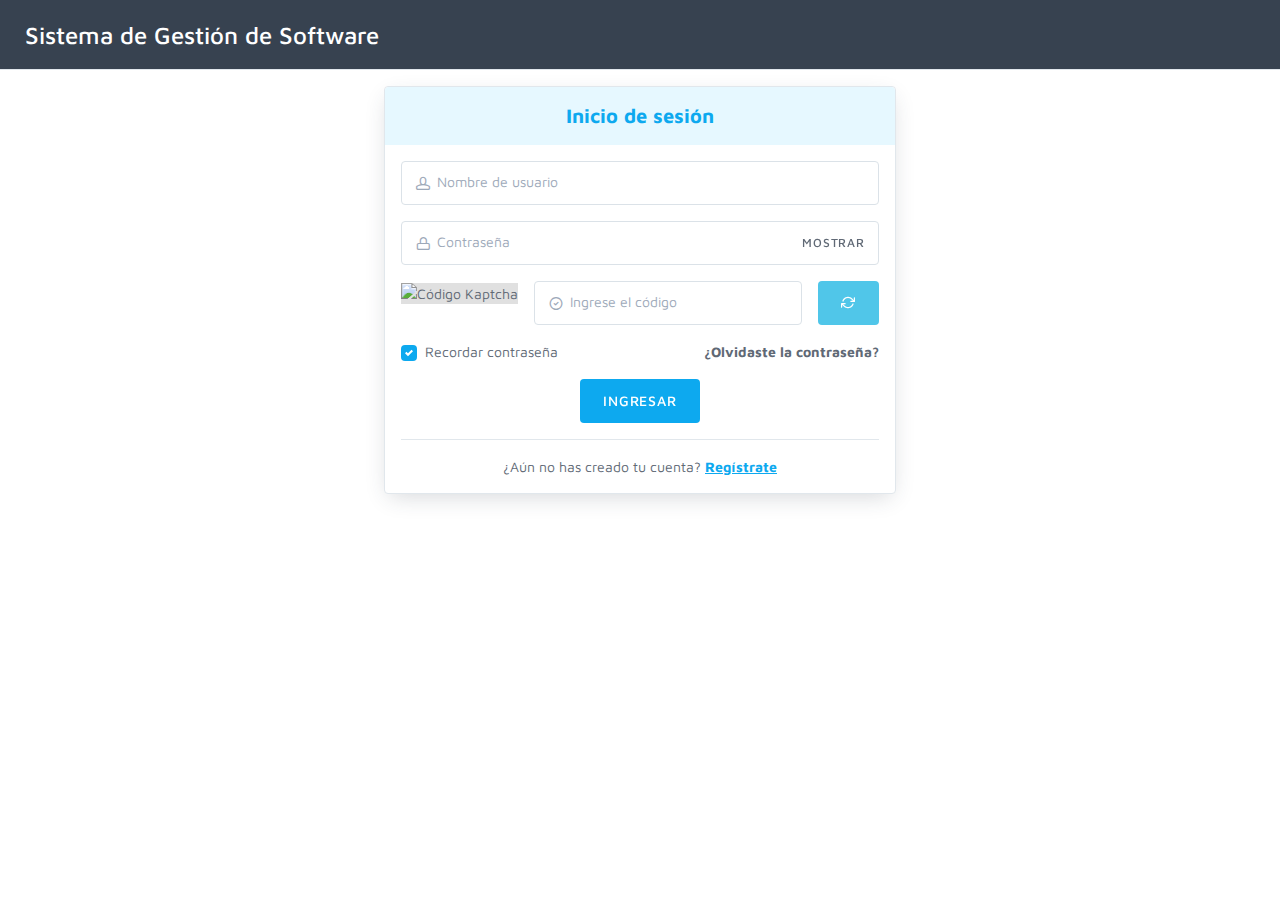
==== view/index.html @ 10e1014b "Vistas de solicitudes y mantenimiento de cursos" ====
<!DOCTYPE html>
<html lang="es">
  <head>
    <meta http-equiv="Content-Type" content="text/html; charset=UTF-8">
    <title>Repositorio de Versiones de Aplicaciones Móviles | Inicio de sesi&oacute;n</title>
    <!-- Meta tag para moviles -->
    <meta name="viewport" content="width=device-width, initial-scale=1.0, maximum-scale=1.0, user-scalable=no">
    <!-- Estilos CSS -->
    <link rel="stylesheet" href="css/vendor.min.css">
    <link id="mainStyles" rel="stylesheet" href="css/styles.min.css">
  </head>
  <body class="login-body">
    <!--        -->
    <!-- Header -->
    <!--        -->
    <header class="navbar navbar-sticky bg-dark">
      <div class="site-branding">
        <div class="inner">
          <h3 class="site-logo text-white"><span class="d-sm-inline d-none">Sistema de </span>Gestión de Software</h3>
        </div>
      </div>
    </header>
    <!--           -->
    <!-- Contenido -->
    <!--           -->
    <div class="container">
      <!-- Formulario de inicio de sesion -->
      <form class="login-box box-shadow" method="post">
        <h4 class="login-title">Inicio de sesión</h4>
        <!-- E-mail y contraseña -->
        <div class="form-group input-group">
          <input type="text" id="login-username" name="login-username" class="form-control" placeholder="Nombre de usuario" required>
          <span class="input-group-addon"><i class="icon-head"></i></span>
        </div>
        <div class="form-group input-group">
          <input type="password" id="login-password" name="login-password" class="form-control" placeholder="Contraseña" required>
          <span class="input-group-addon"><i class="icon-lock"></i></span>
          <div class="input-group-btn"><a class="btn btn-sm mt-1" id="show-password">Mostrar</a></div>
        </div>
        <!-- Kaptcha -->
        <div class="row">
          <div class="col-sm-auto mb-sm-0 mb-2 text-center">
            <img src="http://demos.qtcteam.com/gestionarbitraje/kaptcha.jpg" class="kaptcha" alt="Código Kaptcha">
          </div>
          <div class="col">
            <div class="form-group input-group">
              <input class="form-control" type="text" name="login-kaptcha" placeholder="Ingrese el código" required>
              <span class="input-group-addon"><i class="icon-circle-check"></i></span>
            </div>
          </div>
          <div class="col-auto text-right">
            <button type="button" class="btn btn-info ml-0" data-toggle="tooltip" data-placement="top" data-original-title="Recargar la imagen"><i class="icon-repeat mb-1"></i></button>
          </div>
        </div>
        <!-- Ingresar y otras opciones -->
        <div class="row mb-2">
          <div class="col-6">
            <div class="custom-control custom-checkbox">
              <input class="custom-control-input" type="checkbox" id="recuerdame" name="recuerdame" checked>
              <label class="custom-control-label" for="recuerdame">Recordar contrase&ntilde;a</label>
            </div>
          </div>
          <div class="col-6 text-right">
            <a class="navi-link text-bold" href="password.html">¿Olvidaste la contraseña?</a>
          </div>
        </div>
        <div class="text-center">
          <button class="btn btn-primary" type="submit" id="login-submit">Ingresar</button>
        </div>
        <!-- Registro -->
        <hr class="mt-3">
        <div class="text-center mt-3">
          ¿Aún no has creado tu cuenta? <a href="registro.html"><strong>Regístrate</strong></a>
        </div>
      </form>
    </div>
    <!-- Boton para volver arriba -->
    <a class="scroll-to-top-btn" href="#">
      <i class="icon-arrow-up"></i>
    </a>
    <!-- Librerias, plugins y scripts propios de la pagina -->
    <script type="text/javascript" src="js/third-party/vendor.min.js"></script>
    <script type="text/javascript" src="js/login.js"></script>
  </body>
</html>
---- view/css/styles.min.css ----
/*
 * Unishop | Universal E-Commerce Template
 * Copyright 2018 rokaux
 *
 * Modificaciones a la plantilla:
 * - quitada la regla responsive @media para .toolbar-dropdown
 * - disminuido el tamaño del navbar de 84 a 70px
 * - cambiado el tamaño del logotipo (.site-logo) a width:auto;margin:0
 * - tooltip ahora se ve encima de los modales
 * - cambiado el tamaño del offcanvas-wrapper a 100vh - 70px (tamaño ventana - tamaño navbar)
 * - cambiado redondeo por defecto de botones, inputs, y .login-box a 4px
 * - disminuidos los márgenes del boton (solo hay margin-right y es 4px ahora)
 * - .container y .container-fluid tienen ahora un padding de 1rem (16px) por defecto
 *
 * Agregados a la plantilla:
 * - nuevos botones (.btn-dark, .btn-outline-dark)
 * - selects con "opción placeholder" (disabled selected)
 * - quitado spinner en inputs tipo número y fecha/hora
 * - inputs a la derecha con placeholders a la izquierda
 * - elementos varios para el inicio de sesión
 * - los iconos en navi-links y custom-file se verán junto con el texto (vertical-align:text-top)
 * - items de tablas centradas verticalmente y con padding responsive
 * - paddings bajados para labels de formularios
 */
@import url("https://fonts.googleapis.com/css?family=Maven+Pro:400,500,700,900");.sub-menu,.toolbar-dropdown{display:none;position:absolute;top:100%;left:0;width:200px;margin-top:-7px !important;padding:10px 0 !important;border:1px solid #e1e7ec;border-radius:5px;background-color:#fff;line-height:1.5;box-shadow:0 7px 22px -5px rgba(47,56,68,0.2)}.sub-menu>li,.toolbar-dropdown>li{display:block;position:relative}.sub-menu>li>a,.toolbar-dropdown>li>a{display:block;padding:5px 20px !important;transition:color .3s;color:#606975;font-size:14px;font-weight:500;text-align:left;text-decoration:none}.sub-menu>li>a>i,.toolbar-dropdown>li>a>i{display:inline-block;margin-top:-2px;margin-right:6px;font-size:.9em;vertical-align:middle}.sub-menu>li.sub-menu-user,.toolbar-dropdown>li.sub-menu-user{display:table;width:100%;padding:4px 17px 6px}.sub-menu>li.sub-menu-user .user-ava,.toolbar-dropdown>li.sub-menu-user .user-ava,.sub-menu>li.sub-menu-user .user-info,.toolbar-dropdown>li.sub-menu-user .user-info{display:table-cell;vertical-align:middle}.sub-menu>li.sub-menu-user .user-ava,.toolbar-dropdown>li.sub-menu-user .user-ava{width:44px}.sub-menu>li.sub-menu-user .user-ava>img,.toolbar-dropdown>li.sub-menu-user .user-ava>img{display:block;width:44px;padding:3px;border:1px solid #e1e7ec;border-radius:50%}.sub-menu>li.sub-menu-user .user-info,.toolbar-dropdown>li.sub-menu-user .user-info{padding-left:8px}.sub-menu>li.sub-menu-user .user-info>.user-name,.toolbar-dropdown>li.sub-menu-user .user-info>.user-name{margin-bottom:2px;font-size:14px}.sub-menu>li.sub-menu-user .user-info>span,.toolbar-dropdown>li.sub-menu-user .user-info>span{display:block}.sub-menu>li.sub-menu-separator,.toolbar-dropdown>li.sub-menu-separator{margin-top:5px;margin-bottom:3px;border-top:1px solid #e1e7ec}.sub-menu>li:hover>a,.toolbar-dropdown>li:hover>a{color:#0da9ef}.sub-menu>li.active>a,.toolbar-dropdown>li.active>a{color:#0da9ef}.sub-menu>li.has-children>a,.toolbar-dropdown>li.has-children>a{padding-right:35px !important}.sub-menu>li.has-children>a::after,.toolbar-dropdown>li.has-children>a::after{display:block;position:absolute;top:50%;right:18px;width:0;height:0;margin-top:-4px;border-top:.3em solid transparent;border-bottom:.3em solid transparent;border-left:.32em solid;content:''}.sub-menu>li>.sub-menu,.toolbar-dropdown>li>.sub-menu{top:-4px;left:100%;margin-left:-5px}.mega-menu{display:none;position:absolute;top:100%;left:0;width:100%;margin-top:-1px !important;border:1px solid #e1e7ec;background-color:#fff;box-shadow:0 7px 22px -5px rgba(47,56,68,0.2);table-layout:fixed}.mega-menu>li{display:table-cell !important;position:relative;padding:25px !important;border-left:1px solid #e1e7ec;vertical-align:top}.mega-menu>li .mega-menu-title{display:block;margin-bottom:16px;padding-bottom:10px;border-bottom:1px solid #e1e7ec;color:#9da9b9;font-weight:500;text-transform:uppercase;text-align:left}.mega-menu>li:first-child{border-left:0}.mega-menu .sub-menu{display:block !important;position:relative;width:100%;padding:0 !important;border:0;border-radius:0;background-color:transparent;box-shadow:none}.mega-menu .sub-menu>li>a{padding:5px 0 !important}.offcanvas-menu{position:relative;width:100%;overflow:hidden}.offcanvas-menu ul{margin:0;padding:0;list-style:none}.offcanvas-menu ul.menu{position:relative;-webkit-transform:translate3d(0, 0, 0);transform:translate3d(0, 0, 0);transition:all 0.4s cubic-bezier(0.86, 0, 0.07, 1)}.offcanvas-menu ul.menu.off-view{-webkit-transform:translate3d(-100%, 0, 0);transform:translate3d(-100%, 0, 0)}.offcanvas-menu ul.menu.in-view{-webkit-transform:translate3d(0, 0, 0);transform:translate3d(0, 0, 0)}.offcanvas-menu ul li{display:block}.offcanvas-menu ul li a{display:block;padding:15px 20px;transition:color .3s;border-bottom:1px solid rgba(255,255,255,0.12);color:#fff;font-size:14px;font-weight:500;letter-spacing:.05em;text-transform:uppercase;text-decoration:none}.offcanvas-menu ul li a:hover{color:#0da9ef}.offcanvas-menu ul li.back-btn>a{background-color:#313b47;color:#fff}.offcanvas-menu ul li.back-btn>a::before{display:inline-block;width:0;height:0;margin-right:8px;border-top:.32em solid transparent;border-right:.37em solid;border-bottom:.32em solid transparent;content:'';opacity:.75}.offcanvas-menu ul li.active>a{color:#0da9ef}.offcanvas-menu ul li.has-children>span{display:block;position:relative;width:100%}.offcanvas-menu ul li.has-children>span>a{padding-right:65px}.offcanvas-menu ul li.has-children.active>span>a{color:#0da9ef}.offcanvas-menu ul li.has-children .sub-menu-toggle{display:block;position:absolute;top:0;right:0;width:60px;height:100%;height:calc(100% - 1px);transition:background-color .3s;border-left:1px solid rgba(255,255,255,0.12);color:rgba(255,255,255,0.75);cursor:pointer;z-index:1}.offcanvas-menu ul li.has-children .sub-menu-toggle::before{display:block;position:absolute;top:50%;right:25px;width:0;height:0;margin-top:-5px;border-top:.35em solid transparent;border-bottom:.35em solid transparent;border-left:.4em solid;content:''}.offcanvas-menu ul li.has-children .sub-menu-toggle:hover{background-color:rgba(255,255,255,0.1)}.offcanvas-menu ul li.has-children>.offcanvas-submenu{position:absolute;top:0;right:-100%;width:100%;height:auto;-webkit-transform:translate3d(100%, 0, 0);transform:translate3d(100%, 0, 0);transition:all 0.4s cubic-bezier(0.86, 0, 0.07, 1)}.offcanvas-menu ul li.has-children>.offcanvas-submenu.in-view{-webkit-transform:translate3d(0, 0, 0);transform:translate3d(0, 0, 0)}.offcanvas-menu ul li.has-children>.offcanvas-submenu.off-view{-webkit-transform:translate3d(-100%, 0, 0);transform:translate3d(-100%, 0, 0)}@-webkit-keyframes submenu-show{from{-webkit-transform:scale(0.85);transform:scale(0.85);opacity:0}to{-webkit-transform:scale(1);transform:scale(1);opacity:1}}@keyframes submenu-show{from{-webkit-transform:scale(0.85);transform:scale(0.85);opacity:0}to{-webkit-transform:scale(1);transform:scale(1);opacity:1}}@-webkit-keyframes megamenu-show{from{-webkit-transform:translate3d(0, -9px, 0);transform:translate3d(0, -9px, 0);opacity:0}to{-webkit-transform:translate3d(0, 0, 0);transform:translate3d(0, 0, 0);opacity:1}}@keyframes megamenu-show{from{-webkit-transform:translate3d(0, -9px, 0);transform:translate3d(0, -9px, 0);opacity:0}to{-webkit-transform:translate3d(0, 0, 0);transform:translate3d(0, 0, 0);opacity:1}}html *{text-rendering:optimizeLegibility;-webkit-font-smoothing:antialiased;-moz-osx-font-smoothing:grayscale}body{background-position:center;background-color:#fff;background-repeat:no-repeat;background-size:cover;color:#606975;font-family:"Maven Pro",Helvetica,Arial,sans-serif;font-size:14px;font-weight:normal;text-transform:none;line-height:1.5}a{color:#0da9ef;text-decoration:underline}a:hover{color:#0da9ef;text-decoration:none}a:focus{outline:none}.small,small{font-size:85%}.navi-link,.navi-link-light{transition:color .3s;color:#606975;text-decoration:none}.navi-link:hover,.navi-link-light:hover{color:#0da9ef}.navi-link-light{color:#fff}img,figure{max-width:100%;height:auto;vertical-align:middle}svg{max-width:100%}iframe{width:100%}*{box-sizing:border-box}*::before,*::after{box-sizing:border-box}hr{margin:0;border:0;border-top:1px solid #e1e7ec}hr.hr-light{border-top-color:rgba(255,255,255,0.12)}pre{display:block;padding:15px;border:1px solid #e1e7ec;border-radius:7px;background-color:#f5f5f5}::-moz-selection{background:#374250;color:#fff}::selection{background:#374250;color:#fff}::-moz-selection{background:#374250;color:#fff}figure{position:relative;margin:0}figure figcaption{display:block;position:absolute;bottom:0;left:0;width:100%;margin:0;padding:12px;font-size:14px}.container,.container-fluid{padding:1rem}@media (min-width: 1200px){.container{width:1170px;max-width:1170px}}@media (max-width: 1200px){.container{width:100% !important;max-width:100% !important}}.container-fluid{max-width:1920px;margin-right:auto;margin-left:auto}.caret{display:inline-block;width:0;height:0;margin-left:2px;border-top:4px dashed;border-right:4px solid transparent;border-left:4px solid transparent;vertical-align:middle}.close{transition:opacity .25s;border:0;background:0;color:#606975;font-family:sans-serif;font-size:18px;cursor:pointer}.close:hover{opacity:.6}.icon-medal{display:inline-block;width:14px;height:14px;background-position:center;background-image:url([data-uri]);background-repeat:no-repeat;background-size:14px;line-height:1}.position-relative{position:relative !important}.position-absolute{position:absolute !important}.position-fixed{position:fixed !important}.position-static{position:static !important}.top-0{top:0}.right-0{right:0}.bottom-0{bottom:0}.left-0{left:0}.w-90{width:90px !important}.w-110{width:110px !important}.w-150{width:150px !important}.w-200{width:200px !important}.w-250{width:250px !important}.w-270{width:270px !important}.w-300{width:300px !important}.border-default{border:1px solid #e1e7ec}.border-default.border-light{border-color:rgba(255,255,255,0.12)}.border-0{border:0 !important}.border-top-0{border-top:0 !important}.border-right-0{border-right:0 !important}.border-bottom-0{border-bottom:0 !important}.border-left-0{border-left:0 !important}.rounded{border-radius:7px}.rounded-top{border-top-left-radius:7px;border-top-right-radius:7px}.rounded-right{border-top-right-radius:7px;border-bottom-right-radius:7px}.rounded-bottom{border-bottom-left-radius:7px;border-bottom-right-radius:7px}.rounded-left{border-top-left-radius:7px;border-bottom-left-radius:7px}.rounded-circle{border-radius:50%}.rounded-0{border-radius:0 !important}.rounded-top-0{border-top-left-radius:0 !important;border-top-right-radius:0 !important}.rounded-right-0{border-top-right-radius:0 !important;border-bottom-right-radius:0 !important}.rounded-bottom-0{border-bottom-left-radius:0 !important;border-bottom-right-radius:0 !important}.rounded-left-0{border-top-left-radius:0 !important;border-bottom-left-radius:0 !important}.box-shadow{box-shadow:0 7px 22px -5px rgba(47,56,68,0.2)}.img-thumbnail{padding:5px !important;border:1px solid #e1e7ec;border-radius:7px;background-color:#fff}.img-thumbnail.rounded-circle{border-radius:50%}.img-cover{position:absolute;top:0;left:0;width:100%;height:100%;background-position:center;background-repeat:no-repeat;background-size:cover}[class^='col-'] .img-cover{left:15px;width:calc(100% - 30px)}.opacity-100{opacity:1 !important}.opacity-90{opacity:.9 !important}.opacity-80{opacity:.8 !important}.opacity-75{opacity:.75 !important}.opacity-60{opacity:.6 !important}.opacity-50{opacity:.5 !important}.opacity-25{opacity:.25 !important}.opacity-15{opacity:.15 !important}.clearfix::after{display:block;clear:both;content:''}.text-muted{color:#9da9b9 !important}.text-primary{color:#0da9ef !important}.text-info{color:#50c6e9 !important}.text-warning{color:#ffb74f !important}.text-success{color:#43d9a3 !important}.text-danger{color:#ff5252 !important}.text-gray-dark{color:#374250 !important}.text-body{color:#606975 !important}.text-light,.text-white{color:#fff !important}.text-highlighted{background-color:#fff8b0 !important}.text-decoration-none{text-decoration:none !important}.text-crossed{text-decoration:line-through !important}.text-shadow{text-shadow:0 1px rgba(0,0,0,0.5) !important}.text-black{font-weight:900 !important}.text-bold{font-weight:bold !important}.text-medium{font-weight:500 !important}.text-normal{font-weight:normal !important}.text-thin{font-weight:300 !important}.text-uppercase{letter-spacing:.04em}.bg-primary{background-color:#0da9ef !important}.bg-success{background-color:#43d9a3 !important}.bg-info{background-color:#50c6e9 !important}.bg-warning{background-color:#ffb74f !important}.bg-danger{background-color:#ff5252 !important}.bg-inverse{background-color:#374250 !important}.bg-faded,.bg-secondary{background-color:#f5f5f5 !important}.bg-dark{background-color:#374250 !important}.bg-white{background-color:#fff !important}.bg-no-repeat{background-repeat:no-repeat}.bg-repeat{background-repeat:repeat}.bg-center{background-position:center}.bg-cover{background-size:cover}.border-primary{border-color:#0da9ef !important}.border-success{border-color:#43d9a3 !important}.border-info{border-color:#50c6e9 !important}.border-warning{border-color:#ffb74f !important}.border-danger{border-color:#ff5252 !important}.border-secondary{border-color:#f5f5f5 !important}.border-dark{border-color:#374250 !important}.padding-top-1x{padding-top:24px !important}@media (max-width: 768px){.padding-top-1x{padding-top:16px !important}}.padding-top-2x{padding-top:48px !important}@media (max-width: 768px){.padding-top-2x{padding-top:32px !important}}.padding-top-3x{padding-top:72px !important}@media (max-width: 768px){.padding-top-3x{padding-top:48px !important}}.padding-top-4x{padding-top:96px !important}@media (max-width: 768px){.padding-top-4x{padding-top:64px !important}}.padding-top-5x{padding-top:120px !important}@media (max-width: 768px){.padding-top-5x{padding-top:80px !important}}.padding-top-6x{padding-top:144px !important}@media (max-width: 768px){.padding-top-6x{padding-top:96px !important}}.padding-top-7x{padding-top:168px !important}@media (max-width: 768px){.padding-top-7x{padding-top:112px !important}}.padding-top-8x{padding-top:192px !important}@media (max-width: 768px){.padding-top-8x{padding-top:128px !important}}.padding-top-9x{padding-top:216px !important}@media (max-width: 768px){.padding-top-9x{padding-top:144px !important}}.padding-top-10x{padding-top:240px !important}@media (max-width: 768px){.padding-top-10x{padding-top:160px !important}}.padding-bottom-1x{padding-bottom:24px !important}@media (max-width: 768px){.padding-bottom-1x{padding-bottom:16px !important}}.padding-bottom-2x{padding-bottom:48px !important}@media (max-width: 768px){.padding-bottom-2x{padding-bottom:32px !important}}.padding-bottom-3x{padding-bottom:72px !important}@media (max-width: 768px){.padding-bottom-3x{padding-bottom:48px !important}}.padding-bottom-4x{padding-bottom:96px !important}@media (max-width: 768px){.padding-bottom-4x{padding-bottom:64px !important}}.padding-bottom-5x{padding-bottom:120px !important}@media (max-width: 768px){.padding-bottom-5x{padding-bottom:80px !important}}.padding-bottom-6x{padding-bottom:144px !important}@media (max-width: 768px){.padding-bottom-6x{padding-bottom:96px !important}}.padding-bottom-7x{padding-bottom:168px !important}@media (max-width: 768px){.padding-bottom-7x{padding-bottom:112px !important}}.padding-bottom-8x{padding-bottom:192px !important}@media (max-width: 768px){.padding-bottom-8x{padding-bottom:128px !important}}.padding-bottom-9x{padding-bottom:216px !important}@media (max-width: 768px){.padding-bottom-9x{padding-bottom:144px !important}}.padding-bottom-10x{padding-bottom:240px !important}@media (max-width: 768px){.padding-bottom-10x{padding-bottom:160px !important}}.margin-top-1x{margin-top:24px !important}@media (max-width: 768px){.margin-top-1x{margin-top:16px !important}}.margin-top-2x{margin-top:48px !important}@media (max-width: 768px){.margin-top-2x{margin-top:32px !important}}.margin-top-3x{margin-top:72px !important}@media (max-width: 768px){.margin-top-3x{margin-top:48px !important}}.margin-top-4x{margin-top:96px !important}@media (max-width: 768px){.margin-top-4x{margin-top:64px !important}}.margin-top-5x{margin-top:120px !important}@media (max-width: 768px){.margin-top-5x{margin-top:80px !important}}.margin-top-6x{margin-top:144px !important}@media (max-width: 768px){.margin-top-6x{margin-top:96px !important}}.margin-top-7x{margin-top:168px !important}@media (max-width: 768px){.margin-top-7x{margin-top:112px !important}}.margin-top-8x{margin-top:192px !important}@media (max-width: 768px){.margin-top-8x{margin-top:128px !important}}.margin-top-9x{margin-top:216px !important}@media (max-width: 768px){.margin-top-9x{margin-top:144px !important}}.margin-top-10x{margin-top:240px !important}@media (max-width: 768px){.margin-top-10x{margin-top:160px !important}}.margin-bottom-1x{margin-bottom:24px !important}@media (max-width: 768px){.margin-bottom-1x{margin-bottom:16px !important}}.margin-bottom-2x{margin-bottom:48px !important}@media (max-width: 768px){.margin-bottom-2x{margin-bottom:32px !important}}.margin-bottom-3x{margin-bottom:72px !important}@media (max-width: 768px){.margin-bottom-3x{margin-bottom:48px !important}}.margin-bottom-4x{margin-bottom:96px !important}@media (max-width: 768px){.margin-bottom-4x{margin-bottom:64px !important}}.margin-bottom-5x{margin-bottom:120px !important}@media (max-width: 768px){.margin-bottom-5x{margin-bottom:80px !important}}.margin-bottom-6x{margin-bottom:144px !important}@media (max-width: 768px){.margin-bottom-6x{margin-bottom:96px !important}}.margin-bottom-7x{margin-bottom:168px !important}@media (max-width: 768px){.margin-bottom-7x{margin-bottom:112px !important}}.margin-bottom-8x{margin-bottom:192px !important}@media (max-width: 768px){.margin-bottom-8x{margin-bottom:128px !important}}.margin-bottom-9x{margin-bottom:216px !important}@media (max-width: 768px){.margin-bottom-9x{margin-bottom:144px !important}}.margin-bottom-10x{margin-bottom:240px !important}@media (max-width: 768px){.margin-bottom-10x{margin-bottom:160px !important}}.mb-30{margin-bottom:30px !important}.mt-30{margin-top:30px !important}.margin-top-none{margin-top:0 !important}.margin-bottom-none{margin-bottom:0 !important}.padding-top-none{padding-top:0 !important}.padding-bottom-none{padding-bottom:0 !important}.margin-right-none{margin-right:0 !important}.margin-left-none{margin-left:0 !important}.padding-right-none{padding-right:0 !important}.padding-left-none{padding-left:0 !important}.hidden-xs-up{display:none !important}@media (max-width: 575px){.hidden-xs-down{display:none !important}}@media (min-width: 576px){.hidden-sm-up{display:none !important}}@media (max-width: 767px){.hidden-sm-down{display:none !important}}@media (min-width: 768px){.hidden-md-up{display:none !important}}@media (max-width: 991px){.hidden-md-down{display:none !important}}@media (min-width: 992px){.hidden-lg-up{display:none !important}}@media (max-width: 1199px){.hidden-lg-down{display:none !important}}@media (min-width: 1200px){.hidden-xl-up{display:none !important}}.hidden-xl-down{display:none !important}.d-inline-block img{width:100%}h1,h2,h3,h4,h5,h6,.h1,.h2,.h3,.h4,.h5,.h6{margin:0;color:#374250;font-family:inherit;font-style:normal;font-weight:500;text-transform:none}h1 small,h2 small,h3 small,h4 small,h5 small,h6 small,.h1 small,.h2 small,.h3 small,.h4 small,.h5 small,.h6 small{display:block;padding-top:3px;color:#9da9b9}h1,.h1{margin-bottom:24px;font-size:36px;line-height:1.15}@media (max-width: 768px){h1,.h1{font-size:31px}}h2,.h2{margin-bottom:16px;font-size:30px;line-height:1.2}@media (max-width: 768px){h2,.h2{font-size:28px}}h3,.h3{margin-bottom:12px;font-size:24px;line-height:1.25}@media (max-width: 768px){h3,.h3{font-size:22px}}h4,.h4{margin-bottom:8px;font-size:20px;line-height:1.3}h5,.h5{margin-bottom:8px;font-size:18px;line-height:1.35}h6,.h6{margin-bottom:6px;font-size:16px;line-height:1.4}.display-1,.display-2,.display-3,.display-4{font-weight:normal;line-height:1.15}.display-1{font-size:72px}@media (max-width: 576px){.display-1{font-size:57px}}.display-2{font-size:60px}@media (max-width: 576px){.display-2{font-size:48px}}.display-3{font-size:50px}@media (max-width: 576px){.display-3{font-size:42px}}.display-4{font-size:40px}@media (max-width: 576px){.display-4{font-size:36px}}p{margin:0 0 16px}.lead{font-size:18px}.text-lg{font-size:16px}.text-sm{font-size:13px}.text-xs{font-size:12px}ul,ol{margin-top:0;margin-bottom:16px;padding-left:18px;line-height:1.8}ul ul,ul ol,ol ul,ol ol{margin-bottom:0}.list-unstyled{padding-left:0;list-style:none}.list-inline{padding-left:0;list-style:none}.list-inline>li{display:inline-block;padding-right:5px;padding-left:5px}.list-icon{padding:0;list-style:none}.list-icon>li{position:relative;margin-bottom:6px;padding-left:22px}.list-icon>li>i{display:block;position:absolute;left:0;line-height:inherit}.list-icon.text-lg>li{padding-left:25px}.list-icon.text-sm>li{padding-left:18px}.list-icon.lead>li{padding-left:26px}dl{margin-top:0;margin-bottom:16px}dt,dd{line-height:1.5}dt{padding-top:9px;border-top:1px solid #e1e7ec;color:#374250;font-weight:500}dt:first-child{padding-top:0;border:0}dd{margin-top:3px;margin-bottom:15px;margin-left:0}blockquote{position:relative;margin:0;margin-bottom:16px;padding:24px 0 24px 36px;border-top:1px solid #e1e7ec;border-bottom:1px solid #e1e7ec;color:#606975;font-size:18px}blockquote::before{position:absolute;top:24px;left:-17px;color:#9da9b9;font-size:82px;font-style:italic;line-height:.8;content:'"'}blockquote cite{display:block;margin-top:9px;color:#9da9b9;font-size:14px;font-style:normal;font-weight:normal}blockquote cite::before{display:inline-block;margin-top:-2px;margin-right:8px;color:#9da9b9;font-family:feather;font-size:.95em;content:'\e074';vertical-align:middle}blockquote p{margin-bottom:0}blockquote.blockquote-reverse{padding-right:36px;padding-left:0;border-left:0;text-align:right}blockquote.blockquote-reverse::before{right:10px;left:auto}kbd{background-color:#606975}.form-control{padding:0 18px 3px;border:1px solid #dbe2e8;border-radius:4px;background-color:#fff;color:#606975;font-family:"Maven Pro",Helvetica,Arial,sans-serif;font-size:14px;-webkit-appearance:none;-moz-appearance:none;appearance:none}.form-control:not(textarea){height:44px}.form-control::-moz-placeholder{color:#9da9b9;opacity:1}.form-control:-ms-input-placeholder{color:#9da9b9}.form-control::-webkit-input-placeholder{color:#9da9b9}.form-control:focus{border-color:#0da9ef;outline:none;color:#606975;box-shadow:none !important}.form-control[type='color']{padding-bottom:0 !important}.form-control:disabled,.form-control[readonly]{background-color:#f5f5f5;cursor:not-allowed}textarea.form-control{padding-top:12px;padding-bottom:12px}select.form-control{padding-right:38px;background-position:center right 17px;background-image:url([data-uri]);background-repeat:no-repeat;background-size:9px 9px}select.form-control:not([size]):not([multiple]){height:44px}.form-group{margin-bottom:20px !important}.form-group label{margin-bottom:8px;padding-left:18px;font-size:13px;font-weight:500;cursor:pointer}.form-group label.col-form-label{-ms-flex-item-align:center !important;align-self:center !important;margin-bottom:0}.form-control-lg{border-radius:27px;font-size:16px}.form-control-lg:not(textarea){height:54px}.form-control-lg.form-control-rounded{border-radius:7px}.form-control-lg.form-control-square{border-radius:0}select.form-control.form-control-lg:not([size]):not([multiple]){height:54px}.form-control-sm{padding-bottom:2px}.form-control-sm:not(textarea){height:36px}.form-control-sm.form-control-rounded{border-radius:3px}.form-control-sm.form-control-square{border-radius:0}select.form-control.form-control-sm:not([size]):not([multiple]){height:36px}.form-text{padding-left:18px}.custom-control{margin-bottom:6px !important;padding-left:1.5rem !important}.custom-control:focus{outline:0}.custom-control .custom-control-label{margin:0;padding-left:0;font-size:14px !important;font-weight:normal !important;text-transform:none}.custom-control .custom-control-label::before{box-shadow:none !important}.custom-control .custom-control-input:checked ~ .custom-control-label::before{background-color:#0da9ef}.custom-control .custom-control-input:disabled ~ .custom-control-label{color:#9da9b9;cursor:not-allowed}.custom-control-inline{-webkit-box-align:center;-ms-flex-align:center;align-items:center}.custom-file,.custom-file-input{height:44px;border-radius:4px;cursor:pointer}.custom-file:focus ~ .custom-file-label,.custom-file-input:focus ~ .custom-file-label{box-shadow:none}.custom-file-label{font-weight:normal !important}.custom-file-label,.custom-file-label::after{height:44px;border-radius:4px;border-color:#dbe2e8;color:#606975;line-height:2.2}.custom-file-label::after{height:42px;border-top-left-radius:0 !important;border-bottom-left-radius:0 !important;background-color:#f5f5f5;font-weight:500 !important}.form-control-rounded{border-radius:5px}.form-control-rounded .custom-file-control,.form-control-rounded .custom-file-control::before{border-radius:5px}.form-control-square{border-radius:0}.form-control-square .custom-file-control,.form-control-square .custom-file-control::before{border-radius:0}.input-group{display:block;position:relative}.input-group .input-group-addon,.input-group .input-group-btn{display:inline-block;position:absolute;top:50%;margin-top:-3px;-webkit-transform:translateY(-50%);-ms-transform:translateY(-50%);transform:translateY(-50%)}.input-group .input-group-addon{left:15px;transition:color .3s;background-color:transparent !important;color:#9da9b9}.input-group .form-control{padding-left:35px}.input-group .form-control:focus ~ .input-group-addon{color:#0da9ef}.input-group .input-group-btn{right:10px;margin-top:-2px}.input-group .input-group-btn button{transition:color .3s;border:0;background:0;color:#606975;font-size:1.2em;cursor:pointer}.input-group .input-group-btn button:hover{color:#0da9ef}.input-group .input-group-btn .btn{margin:0;margin-right:3px;padding:0}.input-group .input-group-btn ~ .form-control{padding-right:35px;padding-left:18px}.has-success label,.has-success .form-control-feedback,.has-success .custom-control,.has-success .input-group .input-group-addon,.has-success.input-group .input-group-addon,.has-success .form-control:focus ~ .input-group-addon{color:#43d9a3}.has-success .form-control,.has-success .form-control:focus{border-color:#43d9a3}.has-success .form-control-success{padding-right:42px;background-position:center right 15px;background-image:url([data-uri]);background-repeat:no-repeat}.has-warning label,.has-warning .form-control-feedback,.has-warning .custom-control,.has-warning .input-group .input-group-addon,.has-warning.input-group .input-group-addon,.has-warning .form-control:focus ~ .input-group-addon{color:#ffb74f}.has-warning .form-control,.has-warning .form-control:focus{border-color:#ffb74f}.has-warning .form-control-warning{padding-right:42px;background-position:center right 15px;background-image:url([data-uri]);background-repeat:no-repeat}.has-danger label,.has-danger .form-control-feedback,.has-danger .custom-control,.has-danger .input-group .input-group-addon,.has-danger.input-group .input-group-addon,.has-danger .form-control:focus ~ .input-group-addon{color:#ff5252}.has-danger .form-control,.has-danger .form-control:focus{border-color:#ff5252}.has-danger .form-control-danger{padding-right:42px;background-position:center right 15px;background-image:url([data-uri]);background-size:13px 13px;background-repeat:no-repeat}.form-control-feedback{padding-top:2px;padding-left:18px}.input-light.form-control,.input-light .form-control{border-color:rgba(255,255,255,0.17);background-color:transparent;color:#fff}.input-light.form-control::-moz-placeholder,.input-light .form-control::-moz-placeholder{color:rgba(255,255,255,0.5);opacity:1}.input-light.form-control:-ms-input-placeholder,.input-light .form-control:-ms-input-placeholder{color:rgba(255,255,255,0.5)}.input-light.form-control::-webkit-input-placeholder,.input-light .form-control::-webkit-input-placeholder{color:rgba(255,255,255,0.5)}.input-light.form-control:focus,.input-light .form-control:focus{border-color:#0da9ef;color:#fff}.input-light.input-group .input-group-addon{color:rgba(255,255,255,0.5)}.subscribe-form .input-group{width:calc(100% - 88px);float:left}.subscribe-form .btn{margin:0;float:right}.subscribe-form .btn>i{margin-top:-6px;font-size:1.5em}.subscribe-form .form-text{padding-top:12px}.coupon-form .form-control{display:inline-block;width:100%;max-width:235px;margin-right:12px}.coupon-form .btn{margin-right:0}@media (max-width: 768px){.coupon-form .form-control{display:block;max-width:100%}}.login-box{display:block;width:100%;max-width:512px;padding:0 1rem 1rem;margin:0 auto;background-color:#fff;border:1px solid #e1e7ec;border-radius:4px}.card-wrapper{margin:30px 0}@media (max-width: 576px){.jp-card-container{width:285px !important}.jp-card{min-width:250px !important}}.table thead th,.table td,.table th{border-color:#e1e7ec;padding:.5rem;vertical-align:middle}.table.table-inverse{background-color:#374250;color:#fff}.table.table-inverse thead th,.table.table-inverse td,.table.table-inverse th{border-color:rgba(255,255,255,0.12)}.thead-inverse th{background-color:#374250;color:#fff}.thead-default th{background-color:#f5f5f5;color:#606975}.table-striped tbody tr:nth-of-type(odd){background-color:#f5f5f5}.table-striped.table-inverse tbody tr:nth-of-type(odd){background-color:rgba(0,0,0,0.08)}.table-hover tbody tr:hover{background-color:#f5f5f5}.table-hover.table-inverse tbody tr:hover{background-color:rgba(0,0,0,0.08)}.table-active,.table-active td,.table-active th{background-color:rgba(0,0,0,0.05)}.table-success,.table-success td,.table-success th{background-color:rgba(67,217,163,0.09)}.table-info,.table-info td,.table-info th{background-color:rgba(80,198,233,0.09)}.table-warning,.table-warning td,.table-warning th{background-color:rgba(255,183,79,0.09)}.table-danger,.table-danger td,.table-danger th{background-color:rgba(255,82,82,0.09)}.btn{display:inline-block;position:relative;height:44px;margin-right:4px;padding:0 22px;-webkit-transform:translateZ(0);transform:translateZ(0);transition:all .4s;border:1px solid transparent;border-radius:4px;background-color:transparent;background-image:none;color:#606975;font-family:"Maven Pro",Helvetica,Arial,sans-serif;font-size:14px;font-style:normal;font-weight:500;letter-spacing:.07em;line-height:42px;white-space:nowrap;cursor:pointer;vertical-align:middle;text-transform:uppercase;text-decoration:none;text-align:center;-ms-touch-action:manipulation;touch-action:manipulation;-webkit-user-select:none;-moz-user-select:none;-ms-user-select:none;user-select:none}.btn:hover,.btn:focus .btn:active,.btn.active{outline:none;background-image:none;text-decoration:none;box-shadow:none}.btn:hover{color:#606975}.btn>i{display:inline-block;margin-top:-2px;vertical-align:middle}.btn[disabled],.btn.disabled{cursor:not-allowed;opacity:.55;pointer-events:none}button:focus{outline:none}.btn-lg{height:54px;border-radius:27px;line-height:52px}.btn-sm{height:36px;padding:0 18px;font-size:12px;line-height:34px}.btn-rounded{border-radius:5px}.btn-rounded.btn-lg{border-radius:7px}.btn-rounded.btn-sm{border-radius:3px}.btn-square{border-radius:0}.btn-secondary{background-color:#f5f5f5;border-color:#e1e7ec}.btn-secondary:hover{background-color:#dcdbdb}.btn-primary,.btn-success,.btn-info,.btn-warning,.btn-danger{color:#fff}.btn-primary:hover,.btn-primary:active,.btn-primary:focus,.btn-success:hover,.btn-success:active,.btn-success:focus,.btn-info:hover,.btn-info:active,.btn-info:focus,.btn-warning:hover,.btn-warning:active,.btn-warning:focus,.btn-danger:hover,.btn-danger:active,.btn-danger:focus{color:#fff}.btn-primary{background-color:#0da9ef}.btn-primary:hover{background-color:#0a87bf}.btn-success{background-color:#43d9a3}.btn-success:hover{background-color:#27c28a}.btn-info{background-color:#50c6e9}.btn-info:hover{background-color:#23b7e3}.btn-warning{background-color:#ffb74f}.btn-warning:hover{background-color:#ffa21c}.btn-danger{background-color:#ff5252}.btn-danger:hover{background-color:#ff1f1f}.btn-white{background-color:#fff}.btn-white:hover{background-color:#e6e5e5}.btn-outline-secondary{border-color:#e1e7ec}.btn-outline-secondary:hover{background-color:#f5f5f5}.btn-outline-primary{border-color:#0da9ef;background-color:transparent;color:#0da9ef}.btn-outline-primary:hover{background-color:#0da9ef;color:#fff}.btn-outline-success{border-color:#43d9a3;background-color:transparent;color:#43d9a3}.btn-outline-success:hover{background-color:#43d9a3;color:#fff}.btn-outline-info{border-color:#50c6e9;background-color:transparent;color:#50c6e9}.btn-outline-info:hover{background-color:#50c6e9;color:#fff}.btn-outline-warning{border-color:#ffb74f;background-color:transparent;color:#ffb74f}.btn-outline-warning:hover{background-color:#ffb74f;color:#fff}.btn-outline-danger{border-color:#ff5252;background-color:transparent;color:#ff5252}.btn-outline-danger:hover{background-color:#ff5252;color:#fff}.btn-outline-white{border-color:#fff;background-color:transparent;color:#fff}.btn-outline-white:hover{background-color:#fff;color:#fff}.btn-outline-white:hover{color:#606975}.btn-link-secondary{color:#606975}.btn-link-secondary:hover{color:#495059}.btn-link-primary{color:#0da9ef}.btn-link-primary:hover{color:#0a87bf}.btn-link-success{color:#43d9a3}.btn-link-success:hover{color:#27c28a}.btn-link-info{color:#50c6e9}.btn-link-info:hover{color:#23b7e3}.btn-link-warning{color:#ffb74f}.btn-link-warning:hover{color:#ffa21c}.btn-link-danger{color:#ff5252}.btn-link-danger:hover{color:#ff1f1f}.btn-link-white{color:#fff}.btn-link-white:hover{color:#e6e5e5}.btn-link-secondary>i,.btn-link-primary>i,.btn-link-success>i,.btn-link-info>i,.btn-link-warning>i,.btn-link-danger>i,.btn-link-white>i{margin-top:-4px}.btn-group{display:-webkit-inline-box;display:-ms-inline-flexbox;display:inline-flex;position:relative;margin-top:8px;margin-right:12px;margin-bottom:8px;vertical-align:middle}.btn-group .btn{position:relative;-webkit-box-flex:0;-ms-flex:0 1 auto;flex:0 1 auto;margin:0}.btn-group .btn:first-child:not(:last-child):not(.dropdown-toggle){margin-right:-1px;padding-right:12px;border-top-right-radius:0;border-bottom-right-radius:0}.btn-group .btn:first-child:not(:last-child):not(.dropdown-toggle).btn-secondary,.btn-group .btn:first-child:not(:last-child):not(.dropdown-toggle).btn-outline-secondary{border-right:0}.btn-group>.dropdown-toggle:not(:first-child){border-top-left-radius:0;border-bottom-left-radius:0}.btn+.dropdown-toggle-split{padding-right:15px;padding-left:8px}.text-center .btn,.text-center .btn-group{margin-right:6px;margin-left:6px}.text-right .btn,.text-right .btn-group{margin-right:0;margin-left:12px}.btn-block{display:block;width:100%;margin-top:12px;margin-right:0 !important;margin-bottom:12px;margin-left:0 !important;padding-right:15px !important;padding-left:15px !important}.scroll-to-top-btn{display:block;position:fixed;right:16px;bottom:-88px;width:44px;height:44px;transition:bottom 400ms cubic-bezier(0.68, -0.55, 0.265, 1.55),opacity 0.3s,background-color 0.3s,border-color 0.3s;border-radius:50%;background-color:rgba(0,0,0,0.3);color:#fff;font-size:18px;line-height:39px;opacity:0;z-index:2000;text-align:center;text-decoration:none}.scroll-to-top-btn:hover{background-color:rgba(0,0,0,0.8);color:#fff}.scroll-to-top-btn:focus,.scroll-to-top-btn:active{color:#fff}.scroll-to-top-btn.visible{bottom:14px;opacity:1}@media (max-width: 768px){.scroll-to-top-btn{bottom:-72px;width:36px;height:36px;line-height:31px}}.market-button{display:inline-block;margin-right:14px;margin-bottom:14px;padding:5px 14px 5px 45px;transition:background-color .3s;border:1px solid #e1e7ec;border-radius:5px;background-position:center left 12px;background-color:#fff;background-size:24px 24px;background-repeat:no-repeat;text-decoration:none}.market-button:hover{background-color:#f5f5f5}.market-button .mb-subtitle{display:block;margin-bottom:-4px;color:#9da9b9;font-size:12px}.market-button .mb-title{display:block;color:#606975;font-size:18px}.market-button.apple-button{background-image:url([data-uri])}.market-button.google-button{background-image:url([data-uri])}.market-button.windows-button{background-image:url([data-uri])}.market-button.blackberry-button{background-image:url([data-uri])}.market-button.amazon-button{background-image:url([data-uri])}.market-button.mb-light-skin{border-color:rgba(255,255,255,0.12);background-color:transparent}.market-button.mb-light-skin .mb-subtitle,.market-button.mb-light-skin .mb-title{color:#fff}.market-button.mb-light-skin .mb-subtitle{opacity:.55}.market-button.mb-light-skin:hover{background-color:rgba(255,255,255,0.06)}.market-button.mb-light-skin.apple-button{background-image:url([data-uri])}.market-button.mb-light-skin.blackberry-button{background-image:url([data-uri])}.market-button.mb-light-skin.amazon-button{background-image:url([data-uri])}.facebook-btn,.twitter-btn,.google-btn{text-transform:none}.facebook-btn>i,.twitter-btn>i,.google-btn>i{margin-top:0}.facebook-btn{border-color:#3b5998;background-color:transparent;color:#3b5998}.facebook-btn:hover{background-color:#3b5998;color:#fff}.twitter-btn{border-color:#55acee;background-color:transparent;color:#55acee}.twitter-btn:hover{background-color:#55acee;color:#fff}.google-btn{border-color:#dd4b39;background-color:transparent;color:#dd4b39}.google-btn>i{font-size:1.3em}.google-btn:hover{background-color:#dd4b39;color:#fff}.social-button{display:inline-block;margin-top:5px;margin-right:18px;margin-bottom:5px;transition:color .3s;color:#606975;font-size:13px;text-decoration:none;vertical-align:middle}.social-button.shape-circle,.social-button.shape-rounded,.social-button.shape-square{width:36px;height:36px;margin-right:8px;border:1px solid #e1e7ec;line-height:35px;text-align:center}.social-button.shape-circle{border-radius:50%}.social-button.shape-rounded{border-radius:5px}.social-button:focus{text-decoration:none}.text-center .social-button{margin-right:9px;margin-left:9px}.text-center .social-button.shape-circle,.text-center .social-button.shape-rounded,.text-center .social-button.shape-square{margin-right:4px;margin-left:4px}.text-right .social-button{margin-right:0;margin-left:18px}.text-right .social-button.shape-circle,.text-right .social-button.shape-rounded,.text-right .social-button.shape-square{margin-right:0;margin-left:8px}.sb-amazon{font-size:1.15em !important}.sb-amazon:hover,.sb-amazon:focus{color:#ff9900 !important}.sb-airbnb:hover,.sb-airbnb:focus{color:#fd5c63 !important}.sb-behance{font-size:1.1em !important}.sb-behance:hover,.sb-behance:focus{color:#1769ff !important}.sb-deviantart{font-size:1.2em !important}.sb-deviantart:hover,.sb-deviantart:focus{color:#4e6252 !important}.sb-digg{font-size:1.2em !important}.sb-digg:hover,.sb-digg:focus{color:#000000 !important}.sb-disqus{font-size:1.1em !important}.sb-disqus:hover,.sb-disqus:focus{color:#2e9fff !important}.sb-dribbble:hover,.sb-dribbble:focus{color:#ea4c89 !important}.sb-drupal{font-size:1.1em !important}.sb-drupal:hover,.sb-drupal:focus{color:#0077c0 !important}.sb-email:hover,.sb-email:focus{color:#0da9ef !important}.sb-facebook:hover,.sb-facebook:focus{color:#3b5998 !important}.sb-flickr:hover,.sb-flickr:focus{color:#0063dc !important}.sb-foursquare:hover,.sb-foursquare:focus{color:#ef4b78 !important}.sb-github:hover,.sb-github:focus{color:#4183c4 !important}.sb-google-plus{font-size:1.2em !important}.sb-google-plus:hover,.sb-google-plus:focus{color:#dd4b39 !important}.sb-instagram:hover,.sb-instagram:focus{color:#3f729b !important}.sb-lastfm{font-size:1.1em !important}.sb-lastfm:hover,.sb-lastfm:focus{color:#e31b23 !important}.sb-linkedin:hover,.sb-linkedin:focus{color:#0976b4 !important}.sb-odnoklassniki{font-size:1.1em !important}.sb-odnoklassniki:hover,.sb-odnoklassniki:focus{color:#ed812b !important}.sb-paypal{font-size:.9em !important}.sb-paypal:hover,.sb-paypal:focus{color:#253b80 !important}.sb-pinterest:hover,.sb-pinterest:focus{color:#cc2127 !important}.sb-reddit{font-size:1.1em !important}.sb-reddit:hover,.sb-reddit:focus{color:#ff4500 !important}.sb-rss{font-size:.9em !important}.sb-rss:hover,.sb-rss:focus{color:#f26522 !important}.sb-skype{font-size:.9em !important}.sb-skype:hover,.sb-skype:focus{color:#00aff0 !important}.sb-soundcloud{font-size:1.2em !important}.sb-soundcloud:hover,.sb-soundcloud:focus{color:#ff8800 !important}.sb-stackoverflow:hover,.sb-stackoverflow:focus{color:#fe7a15 !important}.sb-steam:hover,.sb-steam:focus{color:#7da10e !important}.sb-stumbleupon:hover,.sb-stumbleupon:focus{color:#eb4924 !important}.sb-tumblr:hover,.sb-tumblr:focus{color:#35465c !important}.sb-twitch:hover,.sb-twitch:focus{color:#6441a5 !important}.sb-twitter:hover,.sb-twitter:focus{color:#55acee !important}.sb-vimeo:hover,.sb-vimeo:focus{color:#1ab7ea !important}.sb-vine:hover,.sb-vine:focus{color:#00b488 !important}.sb-vk{font-size:1.1em !important}.sb-vk:hover,.sb-vk:focus{color:#45668e !important}.sb-wordpress:hover,.sb-wordpress:focus{color:#21759b !important}.sb-xing:hover,.sb-xing:focus{color:#026466 !important}.sb-yahoo{font-size:1.1em !important}.sb-yahoo:hover,.sb-yahoo:focus{color:#400191 !important}.sb-yelp:hover,.sb-yelp:focus{color:#af0606 !important}.sb-youtube:hover,.sb-youtube:focus{color:#e52d27 !important}.sb-light-skin{transition:all .3s;background-color:transparent;color:rgba(255,255,255,0.6) !important}.sb-light-skin:hover,.sb-light-skin:focus{color:#fff !important}.sb-light-skin.shape-circle,.sb-light-skin.shape-rounded,.sb-light-skin.shape-square{border-color:rgba(255,255,255,0.12)}.sb-light-skin.shape-circle:hover,.sb-light-skin.shape-rounded:hover,.sb-light-skin.shape-square:hover{background-color:rgba(255,255,255,0.06)}.nav-tabs{border-bottom-color:#e1e7ec}.nav-tabs .nav-link{padding:10px 20px;transition:color .3s;border-top-left-radius:5px;border-top-right-radius:5px;color:#606975;font-size:14px;font-weight:500;letter-spacing:.05em;text-transform:uppercase;text-decoration:none}.nav-tabs .nav-link:hover{color:#0da9ef}.nav-tabs .nav-link:hover,.nav-tabs .nav-link:focus{border-color:transparent}.nav-tabs .nav-link.disabled{cursor:not-allowed}.nav-tabs .nav-link.disabled,.nav-tabs .nav-link.disabled:hover{color:#9da9b9}.nav-tabs .nav-link>i{margin-top:-3px;margin-right:5px}.nav-tabs .nav-item.show .nav-link,.nav-tabs .nav-link.active{border-color:#e1e7ec #e1e7ec #fff;color:#94a1b3}.tab-content{padding:24px;border-right:1px solid #e1e7ec;border-bottom:1px solid #e1e7ec;border-left:1px solid #e1e7ec;border-bottom-left-radius:7px;border-bottom-right-radius:7px;overflow:hidden}.tab-content p:last-child,.tab-content ul:last-child,.tab-content ol:last-child{margin-bottom:0}.nav-pills .nav-link{margin-right:5px;padding:8px 16px;transition:all .3s;border-radius:22px;color:#606975;font-size:13px;font-weight:500;letter-spacing:.07em;text-transform:uppercase;text-decoration:none}.nav-pills .nav-link:hover:not(.disabled){background-color:#f5f5f5}.nav-pills .nav-link.disabled{color:#9da9b9;cursor:not-allowed}.nav-pills .nav-link>i{margin-top:-4px;margin-right:5px}.nav-pills .nav-item.show .nav-link,.nav-pills .nav-link.active{background-color:#0da9ef !important;color:#fff;cursor:default}.nav-pills+.tab-content{padding:24px 0 0;border:0;border-radius:0}.nav-pills.nav-justified .nav-link{margin-right:0}.nav-pills.justify-content-center .nav-link{margin:0 3px}.nav-pills.justify-content-end .nav-link{margin:0 0 0 5px}.nav-pills.flex-column .nav-link{margin:0 0 5px}.transition.fade{transition:all .4s ease-in-out;opacity:0;-webkit-backface-visibility:hidden;backface-visibility:hidden}.transition.fade.show{opacity:1}.transition.scale.fade{-webkit-transform:scale(0.9);-ms-transform:scale(0.9);transform:scale(0.9)}.transition.scaledown.fade{-webkit-transform:scale(1.1);-ms-transform:scale(1.1);transform:scale(1.1)}.transition.scale.fade.show,.transition.scaledown.fade.show{-webkit-transform:scale(1);-ms-transform:scale(1);transform:scale(1)}.transition.left.fade{-webkit-transform:translateX(40px);-ms-transform:translateX(40px);transform:translateX(40px)}.transition.right.fade{-webkit-transform:translateX(-40px);-ms-transform:translateX(-40px);transform:translateX(-40px)}.transition.left.fade.show,.transition.right.fade.show{-webkit-transform:translateX(0);-ms-transform:translateX(0);transform:translateX(0)}.transition.top.fade{-webkit-transform:translateY(-40px);-ms-transform:translateY(-40px);transform:translateY(-40px)}.transition.bottom.fade{-webkit-transform:translateY(40px);-ms-transform:translateY(40px);transform:translateY(40px)}.transition.top.fade.show,.transition.bottom.fade.show{-webkit-transform:translateY(0);-ms-transform:translateY(0);transform:translateY(0)}.transition.flip.fade{-webkit-transform:rotateY(-90deg) scale(1.1);transform:rotateY(-90deg) scale(1.1);-webkit-transform-origin:50% 50%;-ms-transform-origin:50% 50%;transform-origin:50% 50%}.transition.flip.fade.show{-webkit-transform:rotateY(0deg) scale(1);transform:rotateY(0deg) scale(1);-webkit-transform-origin:50% 50%;-ms-transform-origin:50% 50%;transform-origin:50% 50%}.card{border-radius:7px;border-color:#e1e7ec}.card .google-map{border-top-left-radius:7px;border-top-right-radius:7px}.card-header{border-bottom-color:#e1e7ec}.card-header h1,.card-header .h1,.card-header h2,.card-header .h2,.card-header h3,.card-header .h3,.card-header h4,.card-header .h4,.card-header h5,.card-header .h5,.card-header h6,.card-header .h6{margin-bottom:0}.card-header:first-child{border-radius:7px 7px 0 0}.card-header,.card-footer{background-color:#f5f5f5}.card-footer{border-top-color:#e1e7ec}.card-footer:last-child{border-radius:0 0 7px 7px}.card-body p:last-child,.card-body ol:last-child,.card-body ul:last-child{margin-bottom:0}.card-body .tab-content{padding:0;border:0}.card.bg-primary{border-color:#0c98d7}.card.bg-primary .card-header{border-bottom-color:#0c98d7;background-color:#0ca2e5}.card.bg-secondary .card-header,.card.bg-faded .card-header{background-color:#ededed}.card.bg-success{border-color:#29ca90}.card.bg-success .card-header{border-bottom-color:#29ca90;background-color:#2bd396}.card.bg-info{border-color:#1cb3e0}.card.bg-info .card-header{border-bottom-color:#1cb3e0;background-color:#35bde6}.card.bg-warning{border-color:#ff9e12}.card.bg-warning .card-header{border-bottom-color:#ff9e12;background-color:#ffaa30}.card.bg-danger{border-color:#ff1515}.card.bg-danger .card-header{border-bottom-color:#ff1515;background-color:#f33}.card.bg-dark{border-color:#262e38}.card.bg-dark .card-header{border-bottom-color:#262e38;background-color:#2b333e}.text-white .card-title,.text-light .card-title{color:#fff}.card-group .card .card-footer{border-radius:0}.card-group .card:first-child .card-footer{border-bottom-left-radius:7px}.card-group .card:last-child .card-footer{border-bottom-right-radius:7px}.card-img-tiles{display:block;border-bottom:1px solid #e1e7ec}.card-img-tiles>.inner{display:table;width:100%}.card-img-tiles .main-img,.card-img-tiles .thumblist{display:table-cell;width:65%;padding:15px;vertical-align:middle}.card-img-tiles .main-img>img,.card-img-tiles .thumblist>img{display:block;width:100%;margin-bottom:6px}.card-img-tiles .main-img>img:last-child,.card-img-tiles .thumblist>img:last-child{margin-bottom:0}.card-img-tiles .thumblist{width:35%;border-left:1px solid #e1e7ec}.category-card .view-button{-webkit-transform:translateY(10px);-ms-transform:translateY(10px);transform:translateY(10px);transition:all .4s;opacity:0}.category-card:hover .view-button{-webkit-transform:translateY(0);-ms-transform:translateY(0);transform:translateY(0);opacity:1}.touchevents .category-card .view-button{-webkit-transform:translateY(0);-ms-transform:translateY(0);transform:translateY(0);opacity:1}@media (max-width: 768px){.category-card .view-button{-webkit-transform:translateY(0);-ms-transform:translateY(0);transform:translateY(0);opacity:1}}.accordion .card{margin-bottom:8px}.accordion [data-toggle='collapse']{display:block;position:relative;color:#606975;text-decoration:none}.accordion [data-toggle='collapse']::after{position:absolute;top:50%;right:0;width:0;height:0;margin-top:-2px;transition:-webkit-transform .25s;transition:transform .25s;border-right:5px solid transparent;border-bottom:5px dashed;border-left:5px solid transparent;content:''}.accordion [data-toggle='collapse'].collapsed::after{-webkit-transform:rotate(-180deg);-ms-transform:rotate(-180deg);transform:rotate(-180deg)}.accordion [data-toggle='collapse']>i{margin-top:-4px;margin-right:7px}.accordion [data-toggle='collapse']>i.socicon-paypal{display:inline-block;margin-top:1px;font-size:.8em;vertical-align:middle}.accordion [data-toggle='collapse']>i.icon-medal{width:16px;height:16px;background-size:16px}.pagination{display:table;width:100%;border-top:1px solid #e1e7ec}.pagination>.column{display:table-cell;padding-top:16px;vertical-align:middle}.pagination .pages{display:block;margin:0;padding:0;list-style:none}.pagination .pages>li{display:inline-block;width:36px;height:36px;font-size:14px;font-weight:500;line-height:34px;text-align:center}.pagination .pages>li>a{display:block;width:36px;height:36px;transition:all .3s;border:1px solid transparent;border-radius:50%;color:#606975;line-height:34px;text-decoration:none}.pagination .pages>li>a:hover{border-color:#e1e7ec;background-color:#f5f5f5}.pagination .pages>li.active>a{border-color:#0da9ef;background-color:#0da9ef;color:#fff}.pagination .btn>i{margin-top:-5px}.entry-navigation{display:table;width:100%;border-top:1px solid #e1e7ec;border-bottom:1px solid #e1e7ec;table-layout:fixed}.entry-navigation>.column{display:table-cell;padding-top:15px;padding-bottom:15px;text-align:center;vertical-align:middle}.entry-navigation .btn{margin:0}.entry-navigation .btn>i{margin-top:-4px}.entry-navigation .btn.view-all{width:44px;padding-right:0;padding-left:1px}.entry-navigation .btn.view-all>i{margin-top:-6px;font-size:1.4em}.comment{display:block;position:relative;margin-bottom:30px;padding-left:66px}.comment .comment-author-ava{display:block;position:absolute;top:0;left:0;width:50px;border-radius:50%;overflow:hidden}.comment .comment-author-ava>img{display:block;width:100%}.comment .comment-body{position:relative;padding:24px;border:1px solid #e1e7ec;border-radius:7px;background-color:#fff}.comment .comment-body::after,.comment .comment-body::before{position:absolute;top:12px;right:100%;width:0;height:0;border:solid transparent;content:'';pointer-events:none}.comment .comment-body::after{border-width:9px;border-color:transparent;border-right-color:#fff}.comment .comment-body::before{margin-top:-1px;border-width:10px;border-color:transparent;border-right-color:#e1e7ec}.comment .comment-title{margin-bottom:8px;color:#606975;font-size:14px;font-weight:500}.comment .comment-text{margin-bottom:12px}.comment .comment-footer{display:table;width:100%}.comment .comment-footer>.column{display:table-cell;vertical-align:middle}.comment .comment-footer>.column:last-child{text-align:right}.comment .comment-meta{color:#9da9b9;font-size:13px}.comment .reply-link{transition:color .3s;color:#606975;font-size:14px;font-weight:500;letter-spacing:.07em;text-transform:uppercase;text-decoration:none}.comment .reply-link>i{display:inline-block;margin-top:-3px;margin-right:4px;vertical-align:middle}.comment .reply-link:hover{color:#0da9ef}.comment.comment-reply{margin-top:30px;margin-bottom:0}@media (max-width: 576px){.comment{padding-left:0}.comment .comment-author-ava{display:none}.comment .comment-body{padding:15px}.comment .comment-body::before,.comment .comment-body::after{display:none}}.tooltip{font-family:"Maven Pro",Helvetica,Arial,sans-serif;z-index:10000}.tooltip.bs-tooltip-top .arrow::before{border-top-color:#2f3844}.tooltip.bs-tooltip-right .arrow::before{border-right-color:#2f3844}.tooltip.bs-tooltip-bottom .arrow::before{border-bottom-color:#2f3844}.tooltip.bs-tooltip-left .arrow::before{border-left-color:#2f3844}.tooltip.show{opacity:1}.tooltip-inner{border-radius:3px;background-color:#2f3844;color:#fff;font-size:13px}.popover{border-radius:7px;border-color:#e1e7ec;font-family:"Maven Pro",Helvetica,Arial,sans-serif}.popover.bs-popover-top .arrow::before{border-top-color:#d5dde4}.popover.bs-popover-right .arrow::before{border-right-color:#d5dde4}.popover.bs-popover-bottom .arrow::before{border-bottom-color:#d5dde4}.popover.bs-popover-bottom .arrow::after{border-bottom-color:#f7f7f7}.popover.bs-popover-left .arrow::before{border-left-color:#d5dde4}.popover-header{color:#374250;font-family:inherit}.popover-body{color:#606975}.example-tooltip .tooltip{display:inline-block;position:relative;margin:10px 20px;opacity:1}.example-popover .popover{display:block;position:relative;width:260px;margin:1.25rem;float:left}.bs-tooltip-bottom-demo .arrow,.bs-tooltip-top-demo .arrow{left:50%;margin-left:-2px}.bs-tooltip-left-demo .arrow,.bs-tooltip-right-demo .arrow{top:50%;margin-top:-2px}.bs-popover-bottom-demo .arrow,.bs-popover-top-demo .arrow{left:50%;margin-left:-11px}.bs-popover-left-demo .arrow,.bs-popover-right-demo .arrow{top:50%;margin-top:-8px}.dropdown-menu{border-color:#e1e7ec;border-radius:5px;font-size:14px;box-shadow:0 7px 22px -5px rgba(47,56,68,0.2)}.dropdown-menu .dropdown-item{padding-right:20px;padding-left:20px;transition:color .3s;color:#606975;text-decoration:none}.dropdown-menu .dropdown-item:hover,.dropdown-menu .dropdown-item.active,.dropdown-menu .dropdown-item:focus,.dropdown-menu .dropdown-item:active{background:0}.dropdown-menu .dropdown-item:hover{color:#0da9ef}.dropdown-menu .dropdown-item.active{color:#0da9ef}.dropdown-menu a.dropdown-item{font-weight:500}.dropdown-toggle::after{margin-top:1px;margin-left:.3em;vertical-align:.2em}.btn.dropdown-toggle::after{vertical-align:.2em}.show .dropdown-menu{-webkit-animation:dropdown-show .25s;animation:dropdown-show .25s}@-webkit-keyframes dropdown-show{from{opacity:0}to{opacity:1}}@keyframes dropdown-show{from{opacity:0}to{opacity:1}}.list-group-item{border-color:#e1e7ec;background-color:#fff;text-decoration:none}.list-group-item:first-child{border-top-left-radius:7px;border-top-right-radius:7px}.list-group-item:last-child{border-bottom-left-radius:7px;border-bottom-right-radius:7px}.list-group-item i{margin-top:-4px;margin-right:8px;font-size:1.1em}.list-group-item p,.list-group-item ul,.list-group-item ol,.list-group-item li,.list-group-item span{font-weight:normal !important}a.list-group-item,.list-group-item-action{transition:all .25s;color:#606975;font-weight:500}a.list-group-item:hover,a.list-group-item:focus,a.list-group-item:active,.list-group-item-action:hover,.list-group-item-action:focus,.list-group-item-action:active{background-color:#f5f5f5;color:#606975}a.list-group-item{padding-top:.87rem;padding-bottom:.87rem}.with-badge{position:relative;padding-right:3.3rem}.with-badge .badge{position:absolute;top:50%;right:1.15rem;-webkit-transform:translateY(-50%);-ms-transform:translateY(-50%);transform:translateY(-50%)}.badge{color:#fff;font-size:90%;font-weight:500}.badge.badge-default{background-color:#eaeef2;color:#606975}.badge.badge-primary{background-color:#0da9ef}.badge.badge-info{background-color:#50c6e9}.badge.badge-success{background-color:#43d9a3}.badge.badge-warning{background-color:#ffb74f}.badge.badge-danger{background-color:#ff5252}.list-group-item.active{border-color:#0da9ef;background-color:#0da9ef;color:#fff;cursor:default;pointer-events:none}.list-group-item.active h1,.list-group-item.active .h1,.list-group-item.active h2,.list-group-item.active .h2,.list-group-item.active h3,.list-group-item.active .h3,.list-group-item.active h4,.list-group-item.active .h4,.list-group-item.active h5,.list-group-item.active .h5,.list-group-item.active h6,.list-group-item.active .h6{color:#fff}.list-group-item.active .badge{background-color:#fff !important;color:#606975 !important}.list-group-item-info{background-color:rgba(80,198,233,0.12);color:#50c6e9 !important}.list-group-item-info>*,.list-group-item-info h1,.list-group-item-info h2,.list-group-item-info h3,.list-group-item-info h4,.list-group-item-info h5,.list-group-item-info h6,.list-group-item-info p,.list-group-item-info ul,.list-group-item-info ol,.list-group-item-info a{color:#50c6e9 !important}.list-group-item-success{background-color:rgba(67,217,163,0.12);color:#36d69d !important}.list-group-item-success>*,.list-group-item-success h1,.list-group-item-success h2,.list-group-item-success h3,.list-group-item-success h4,.list-group-item-success h5,.list-group-item-success h6,.list-group-item-success p,.list-group-item-success ul,.list-group-item-success ol,.list-group-item-success a{color:#36d69d !important}.list-group-item-warning{background-color:rgba(255,183,79,0.12);color:#ffb140 !important}.list-group-item-warning>*,.list-group-item-warning h1,.list-group-item-warning h2,.list-group-item-warning h3,.list-group-item-warning h4,.list-group-item-warning h5,.list-group-item-warning h6,.list-group-item-warning p,.list-group-item-warning ul,.list-group-item-warning ol,.list-group-item-warning a{color:#ffb140 !important}.list-group-item-danger{background-color:rgba(255,82,82,0.12);color:#ff5252 !important}.list-group-item-danger>*,.list-group-item-danger h1,.list-group-item-danger h2,.list-group-item-danger h3,.list-group-item-danger h4,.list-group-item-danger h5,.list-group-item-danger h6,.list-group-item-danger p,.list-group-item-danger ul,.list-group-item-danger ol,.list-group-item-danger a{color:#ff5252 !important}.list-group-item-action:hover.list-group-item-info,.list-group-item-action.active.list-group-item-info{background-color:rgba(80,198,233,0.24)}.list-group-item-action:hover.list-group-item-success,.list-group-item-action.active.list-group-item-success{background-color:rgba(67,217,163,0.24)}.list-group-item-action:hover.list-group-item-warning,.list-group-item-action.active.list-group-item-warning{background-color:rgba(255,183,79,0.24)}.list-group-item-action:hover.list-group-item-danger,.list-group-item-action.active.list-group-item-danger{background-color:rgba(255,82,82,0.24)}.card:not([class*='mb-']):not([class*='margin-bottom-'])+.list-group{margin-top:-1px}.card:not([class*='mb-']):not([class*='margin-bottom-'])+.list-group .list-group-item:first-child{border-radius:0}.alert{position:relative;padding:24px;border:5px solid transparent;border-radius:5px;background-position:center;background-repeat:no-repeat;background-size:cover;background-clip:padding-box}.alert i{display:inline-block;margin-top:-2px;vertical-align:middle}.alert>*:last-child:not(.btn),.alert h1:last-child:not(.btn),.alert h2:last-child:not(.btn),.alert h3:last-child:not(.btn),.alert h4:last-child:not(.btn),.alert h5:last-child:not(.btn),.alert h6:last-child:not(.btn),.alert p:last-child:not(.btn),.alert ul:last-child:not(.btn),.alert ol:last-child:not(.btn),.alert a:last-child:not(.btn){margin:0}.alert::before{display:block;position:absolute;top:-6px;right:-6px;bottom:-6px;left:-6px;border:1px solid transparent;border-radius:5px;content:'';z-index:-1}.alert .alert-dismissible{transition:opacity .4s}.alert .alert-dismissible.fade.show{opacity:1}.alert .alert-close{display:block;position:absolute;top:10px;right:12px;font-family:feather;font-size:14px;cursor:pointer}.alert .alert-close::before{content:'\e117'}.alert-default{background-color:rgba(96,105,117,0.05);color:#606975}.alert-default::before{border-color:rgba(96,105,117,0.13)}.alert-default>*:not(.text-white),.alert-default>*:not(.text-light),.alert-default h1:not(.text-white),.alert-default h1:not(.text-light),.alert-default h2:not(.text-white),.alert-default h2:not(.text-light),.alert-default h3:not(.text-white),.alert-default h3:not(.text-light),.alert-default h4:not(.text-white),.alert-default h4:not(.text-light),.alert-default h5:not(.text-white),.alert-default h5:not(.text-light),.alert-default h6:not(.text-white),.alert-default h6:not(.text-light),.alert-default p:not(.text-white),.alert-default p:not(.text-light),.alert-default ul:not(.text-white),.alert-default ul:not(.text-light),.alert-default ol:not(.text-white),.alert-default ol:not(.text-light),.alert-default a:not(.text-white),.alert-default a:not(.text-light){color:#606975}.alert-default .alert-close{color:#606975}.alert-primary{background-color:rgba(13,169,239,0.12);color:#0da9ef}.alert-primary::before{border-color:rgba(13,169,239,0.25)}.alert-primary>*:not(.text-white),.alert-primary>*:not(.text-light),.alert-primary h1:not(.text-white),.alert-primary h1:not(.text-light),.alert-primary h2:not(.text-white),.alert-primary h2:not(.text-light),.alert-primary h3:not(.text-white),.alert-primary h3:not(.text-light),.alert-primary h4:not(.text-white),.alert-primary h4:not(.text-light),.alert-primary h5:not(.text-white),.alert-primary h5:not(.text-light),.alert-primary h6:not(.text-white),.alert-primary h6:not(.text-light),.alert-primary p:not(.text-white),.alert-primary p:not(.text-light),.alert-primary ul:not(.text-white),.alert-primary ul:not(.text-light),.alert-primary ol:not(.text-white),.alert-primary ol:not(.text-light),.alert-primary a:not(.text-white),.alert-primary a:not(.text-light){color:#0da9ef}.alert-primary .alert-close{color:#0da9ef}.alert-info{background-color:rgba(80,198,233,0.12);color:#50c6e9}.alert-info::before{border-color:rgba(80,198,233,0.3)}.alert-info>*:not(.text-white),.alert-info>*:not(.text-light),.alert-info h1:not(.text-white),.alert-info h1:not(.text-light),.alert-info h2:not(.text-white),.alert-info h2:not(.text-light),.alert-info h3:not(.text-white),.alert-info h3:not(.text-light),.alert-info h4:not(.text-white),.alert-info h4:not(.text-light),.alert-info h5:not(.text-white),.alert-info h5:not(.text-light),.alert-info h6:not(.text-white),.alert-info h6:not(.text-light),.alert-info p:not(.text-white),.alert-info p:not(.text-light),.alert-info ul:not(.text-white),.alert-info ul:not(.text-light),.alert-info ol:not(.text-white),.alert-info ol:not(.text-light),.alert-info a:not(.text-white),.alert-info a:not(.text-light){color:#50c6e9}.alert-info .alert-close{color:#50c6e9}.alert-success{background-color:rgba(67,217,163,0.12);color:#36d69d}.alert-success::before{border-color:rgba(67,217,163,0.25)}.alert-success>*:not(.text-white),.alert-success>*:not(.text-light),.alert-success h1:not(.text-white),.alert-success h1:not(.text-light),.alert-success h2:not(.text-white),.alert-success h2:not(.text-light),.alert-success h3:not(.text-white),.alert-success h3:not(.text-light),.alert-success h4:not(.text-white),.alert-success h4:not(.text-light),.alert-success h5:not(.text-white),.alert-success h5:not(.text-light),.alert-success h6:not(.text-white),.alert-success h6:not(.text-light),.alert-success p:not(.text-white),.alert-success p:not(.text-light),.alert-success ul:not(.text-white),.alert-success ul:not(.text-light),.alert-success ol:not(.text-white),.alert-success ol:not(.text-light),.alert-success a:not(.text-white),.alert-success a:not(.text-light){color:#36d69d}.alert-success .alert-close{color:#36d69d}.alert-warning{background-color:rgba(255,183,79,0.12);color:#ffb140}.alert-warning::before{border-color:rgba(255,183,79,0.25)}.alert-warning>*:not(.text-white),.alert-warning>*:not(.text-light),.alert-warning h1:not(.text-white),.alert-warning h1:not(.text-light),.alert-warning h2:not(.text-white),.alert-warning h2:not(.text-light),.alert-warning h3:not(.text-white),.alert-warning h3:not(.text-light),.alert-warning h4:not(.text-white),.alert-warning h4:not(.text-light),.alert-warning h5:not(.text-white),.alert-warning h5:not(.text-light),.alert-warning h6:not(.text-white),.alert-warning h6:not(.text-light),.alert-warning p:not(.text-white),.alert-warning p:not(.text-light),.alert-warning ul:not(.text-white),.alert-warning ul:not(.text-light),.alert-warning ol:not(.text-white),.alert-warning ol:not(.text-light),.alert-warning a:not(.text-white),.alert-warning a:not(.text-light){color:#ffb140}.alert-warning .alert-close{color:#ffb140}.alert-danger{background-color:rgba(255,82,82,0.12);color:#ff5252}.alert-danger::before{border-color:rgba(255,82,82,0.25)}.alert-danger>*:not(.text-white),.alert-danger>*:not(.text-light),.alert-danger h1:not(.text-white),.alert-danger h1:not(.text-light),.alert-danger h2:not(.text-white),.alert-danger h2:not(.text-light),.alert-danger h3:not(.text-white),.alert-danger h3:not(.text-light),.alert-danger h4:not(.text-white),.alert-danger h4:not(.text-light),.alert-danger h5:not(.text-white),.alert-danger h5:not(.text-light),.alert-danger h6:not(.text-white),.alert-danger h6:not(.text-light),.alert-danger p:not(.text-white),.alert-danger p:not(.text-light),.alert-danger ul:not(.text-white),.alert-danger ul:not(.text-light),.alert-danger ol:not(.text-white),.alert-danger ol:not(.text-light),.alert-danger a:not(.text-white),.alert-danger a:not(.text-light){color:#ff5252}.alert-danger .alert-close{color:#ff5252}.alert-image-bg{border:0}.alert-image-bg::before{display:none}.iziToast{border:1px solid #e1e7ec;background:#f5f5f5}.iziToast::after{position:absolute;top:0;left:0;width:100%;height:100%;border-radius:4px;box-shadow:0 8px 10px -4px rgba(0,0,0,0.2);content:'';z-index:-1}.iziToast>.iziToast-body{margin-left:15px}.iziToast>.iziToast-close{width:40px;transition:opacity .25s;background:none;background-position:center;background-color:transparent;background-image:url([data-uri]);background-size:8px;background-repeat:no-repeat}.iziToast.iziToast-info{border-color:rgba(80,198,233,0.3);background-color:#e6f7fc;color:#39bfe6}.iziToast.iziToast-info>.iziToast-close{background-image:url([data-uri])}.iziToast.iziToast-success{border-color:rgba(67,217,163,0.3);background-color:#dcf8ee;color:#2bd396}.iziToast.iziToast-success>.iziToast-close{background-image:url([data-uri])}.iziToast.iziToast-warning{border-color:rgba(255,183,79,0.3);background-color:#fff6e8;color:#ffb140}.iziToast.iziToast-warning>.iziToast-close{background-image:url([data-uri])}.iziToast.iziToast-danger{border-color:rgba(255,82,82,0.3);background-color:#ffebeb;color:#ff5252}.iziToast.iziToast-danger>.iziToast-close{background-image:url([data-uri])}.modal{z-index:9200}.modal-content{border-radius:7px;border-color:#e1e7ec}.modal-header,.modal-body,.modal-footer{padding-right:20px;padding-left:20px}.modal-footer{padding-top:12px;padding-bottom:12px}.modal-footer .btn{margin-right:0;margin-left:12px}.modal-open.hasScrollbar .navbar-stuck{width:calc(100% - 15px)}.modal-backdrop{z-index:9100}.example-modal .modal{display:block;position:relative;top:auto;right:auto;bottom:auto;left:auto;z-index:1}.progress{height:auto;border-radius:9px;background-color:#f0f0f0;font-size:13px;font-weight:500;line-height:18px}.progress-bar{height:18px;background-color:#0da9ef}.owl-carousel{display:none;position:relative;width:100%;z-index:1;-webkit-tap-highlight-color:transparent}.owl-carousel .owl-stage{position:relative;-ms-touch-action:pan-Y;-moz-backface-visibility:hidden}.owl-carousel .owl-stage::after{display:block;height:0;clear:both;line-height:0;content:'.';visibility:hidden}.owl-carousel .owl-stage-outer{position:relative;-webkit-transform:translate3d(0, 0, 0);transform:translate3d(0, 0, 0);overflow:hidden}.owl-carousel .owl-wrapper,.owl-carousel .owl-item{-webkit-transform:translate3d(0, 0, 0);transform:translate3d(0, 0, 0);-webkit-backface-visibility:hidden;backface-visibility:hidden}.owl-carousel .owl-item{position:relative;min-height:1px;float:left;-webkit-backface-visibility:hidden;backface-visibility:hidden;-webkit-tap-highlight-color:transparent;-webkit-touch-callout:none}.owl-carousel .owl-item .owl-lazy{transition:opacity 400ms ease;opacity:0}.owl-carousel .owl-item .from-top,.owl-carousel .owl-item .from-bottom,.owl-carousel .owl-item .from-left,.owl-carousel .owl-item .from-right,.owl-carousel .owl-item .scale-up,.owl-carousel .owl-item .scale-down{transition:all .45s .3s ease-in-out;opacity:0;-webkit-backface-visibility:hidden;backface-visibility:hidden}.owl-carousel .owl-item .from-top{-webkit-transform:translateY(-45px);-ms-transform:translateY(-45px);transform:translateY(-45px)}.owl-carousel .owl-item .from-bottom{-webkit-transform:translateY(45px);-ms-transform:translateY(45px);transform:translateY(45px)}.owl-carousel .owl-item .from-left{-webkit-transform:translateX(-45px);-ms-transform:translateX(-45px);transform:translateX(-45px)}.owl-carousel .owl-item .from-right{-webkit-transform:translateX(45px);-ms-transform:translateX(45px);transform:translateX(45px)}.owl-carousel .owl-item .scale-up{-webkit-transform:scale(0.8);-ms-transform:scale(0.8);transform:scale(0.8)}.owl-carousel .owl-item .scale-down{-webkit-transform:scale(1.2);-ms-transform:scale(1.2);transform:scale(1.2)}.owl-carousel .owl-item .delay-1{transition-delay:.5s}.owl-carousel .owl-item .delay-2{transition-delay:.7s}.owl-carousel .owl-item .delay-3{transition-delay:.9s}.owl-carousel .owl-item .delay-4{transition-delay:1.1s}.owl-carousel .owl-item.active .from-top,.owl-carousel .owl-item.active .from-bottom{-webkit-transform:translateY(0);-ms-transform:translateY(0);transform:translateY(0);opacity:1}.owl-carousel .owl-item.active .from-left,.owl-carousel .owl-item.active .from-right{-webkit-transform:translateX(0);-ms-transform:translateX(0);transform:translateX(0);opacity:1}.owl-carousel .owl-item.active .scale-up,.owl-carousel .owl-item.active .scale-down{-webkit-transform:scale(1);-ms-transform:scale(1);transform:scale(1);opacity:1}.owl-carousel .owl-item>img{display:block;width:100%}.owl-carousel .owl-item>img.owl-lazy{-webkit-transform-style:preserve-3d;transform-style:preserve-3d}.owl-carousel .owl-nav.disabled,.owl-carousel .owl-dots.disabled{display:none}.owl-carousel .owl-nav .owl-prev,.owl-carousel .owl-nav .owl-next,.owl-carousel .owl-dot{cursor:pointer;cursor:hand;-webkit-user-select:none;-moz-user-select:none;-ms-user-select:none;user-select:none}.owl-carousel.owl-loaded{display:block}.owl-carousel.owl-loading{display:block;opacity:0}.owl-carousel.owl-hidden{opacity:0}.owl-carousel.owl-refresh .owl-item{visibility:hidden}.owl-carousel.owl-drag .owl-item{-webkit-user-select:none;-moz-user-select:none;-ms-user-select:none;user-select:none}.owl-carousel.owl-grab{cursor:move;cursor:grab}.owl-carousel.owl-rtl{direction:rtl}.owl-carousel.owl-rtl .owl-item{float:right}.owl-carousel .animated{-webkit-animation-duration:1000ms;animation-duration:1000ms;-webkit-animation-fill-mode:both;animation-fill-mode:both}.owl-carousel .owl-animated-in{z-index:0}.owl-carousel .owl-animated-out{z-index:1}.owl-carousel .fadeOut{-webkit-animation-name:fadeOut;animation-name:fadeOut}.owl-carousel .owl-dots{display:block;width:100%;margin-top:18px;text-align:center}.owl-carousel .owl-dots .owl-dot{display:inline-block;width:6px;height:6px;margin:0 6px;transition:opacity .25s;border-radius:50%;background-color:#606975;opacity:.3}.owl-carousel .owl-dots .owl-dot.active{opacity:.9}.owl-carousel .owl-prev,.owl-carousel .owl-next{display:block;position:absolute;top:50%;width:44px;height:44px;margin-top:-42px;transition:opacity .3s;border:1px solid #e1e7ec;border-radius:50%;background-color:#fff;color:#374250;line-height:40px;text-align:center;opacity:.7}.owl-carousel .owl-prev:hover,.owl-carousel .owl-next:hover{opacity:1}.owl-carousel .owl-prev::before,.owl-carousel .owl-next::before{font-family:feather;font-size:19px;content:'\f115'}.owl-carousel .owl-prev{left:20px}.owl-carousel .owl-prev::before{content:'\e094'}.owl-carousel .owl-next{right:20px}.owl-carousel .owl-next::before{content:'\e095'}.owl-carousel.large-controls .owl-prev,.owl-carousel.large-controls .owl-next{width:54px;height:54px;margin-top:-47px;line-height:50px}.owl-carousel.large-controls .owl-prev{left:30px}.owl-carousel.large-controls .owl-next{right:30px}.owl-carousel.dots-inside .owl-dots{position:absolute;bottom:0;margin:0;padding-bottom:24px}.owl-carousel.dots-inside .owl-dots .owl-dot{background-color:#fff;opacity:.5}.owl-carousel.dots-inside .owl-dots .owl-dot.active{opacity:1}.owl-carousel.dots-inside .owl-prev,.owl-carousel.dots-inside .owl-next{margin-top:-22px}.owl-carousel.dots-inside.large-controls .owl-prev,.owl-carousel.dots-inside.large-controls .owl-next{margin-top:-27px}.owl-carousel .widget{margin-bottom:0}.owl-carousel .widget.widget-featured-posts>.entry{margin-bottom:0}.no-js .owl-carousel{display:block}@-webkit-keyframes fadeOut{0%{opacity:1}100%{opacity:0}}@keyframes fadeOut{0%{opacity:1}100%{opacity:0}}.owl-height{transition:height 500ms ease-in-out}.hero-slider{width:100%;min-height:580px;background-position:center;background-color:#f5f5f5;background-repeat:no-repeat;background-size:cover;overflow:hidden}.hero-slider>.owl-carousel{min-height:580px}.hero-slider>.owl-carousel.dots-inside .owl-dots{display:inline-block;left:50%;width:auto;padding:10px 22px 14px;-webkit-transform:translateX(-50%);-ms-transform:translateX(-50%);transform:translateX(-50%);border-top-left-radius:7px;border-top-right-radius:7px;background-color:#606975}.hero-slider>.owl-carousel .owl-prev,.hero-slider>.owl-carousel .owl-next{transition:all .35s ease-in-out}.hero-slider>.owl-carousel .owl-prev{-webkit-transform:translateX(-150px);-ms-transform:translateX(-150px);transform:translateX(-150px)}.hero-slider>.owl-carousel .owl-next{-webkit-transform:translateX(150px);-ms-transform:translateX(150px);transform:translateX(150px)}.hero-slider>.owl-carousel:hover .owl-prev,.hero-slider>.owl-carousel:hover .owl-next{-webkit-transform:translateX(0);-ms-transform:translateX(0);transform:translateX(0)}@media (max-width: 991px){.hero-slider>.owl-carousel .owl-prev,.hero-slider>.owl-carousel .owl-next{display:none}}@media (max-width: 1100px){.hero-slider{min-height:430px}.hero-slider>.owl-carousel{min-height:430px}}.gallery-item{margin-bottom:30px}.gallery-item>a{display:block;position:relative;width:100%;border-radius:7px;text-decoration:none;overflow:hidden}.gallery-item>a>img{display:block;width:100%}.gallery-item>a::before{display:block;position:absolute;top:0;left:0;width:100%;height:100%;background-color:#000;content:'';opacity:0;z-index:1;transition:opacity .3s}.gallery-item>a::after{display:block;position:absolute;top:50%;left:0;width:100%;margin-top:-19px;-webkit-transform:translateY(15px);-ms-transform:translateY(15px);transform:translateY(15px);transition:all .35s;color:#fff;font-family:feather;font-size:26px;text-align:center;content:'\e036';opacity:0;z-index:5}.gallery-item>a:hover::before{opacity:.45}.gallery-item>a:hover::after{-webkit-transform:translateY(0);-ms-transform:translateY(0);transform:translateY(0);opacity:1}.gallery-item>a[data-type='video']::after{left:50%;width:46px;height:46px;margin-top:-22px;margin-left:-22px;padding-left:5px;-webkit-transform:none;-ms-transform:none;transform:none;border-radius:50%;background-color:#fff;color:#606975;font-size:27px;line-height:42px;box-shadow:0px 4px 15px 0px rgba(0,0,0,0.25);content:'\e052';opacity:1}.gallery-item .caption{display:none}.gallery-item.no-hover-effect>a::before{display:none}.grid-no-gap .gallery-item{margin-bottom:0}.grid-no-gap .gallery-item>a{border-radius:0}.owl-carousel .gallery-item{margin-bottom:0}.pswp__zoom-wrap{text-align:center}.pswp__zoom-wrap::before{content:'';display:inline-block;height:100%;vertical-align:middle}.wrapper{line-height:0;width:100%;max-width:900px;position:relative;display:inline-block;vertical-align:middle;margin:0 auto;text-align:left;z-index:1045}.video-wrapper{position:relative;padding-bottom:56.25%;padding-top:25px;height:0;width:100%}.video-wrapper iframe{position:absolute;top:0;left:0;width:100%;height:100%}video{width:100% !important;height:auto !important}.pswp__caption__center{padding:20px 10px;font-size:14px;font-weight:500;text-align:center}.countdown{display:inline-block}.countdown::after{display:block;clear:both;content:''}.countdown .item{display:block;margin:7px;float:left;text-align:center}.countdown .item .days,.countdown .item .hours,.countdown .item .minutes,.countdown .item .seconds{width:48px;height:48px;margin-bottom:5px;border:1px solid #e1e7ec;border-radius:7px;font-size:22px;line-height:46px}.countdown .item .days_ref,.countdown .item .hours_ref,.countdown .item .minutes_ref,.countdown .item .seconds_ref{font-size:12px;text-transform:uppercase}.countdown.countdown-inverse .item .days,.countdown.countdown-inverse .item .hours,.countdown.countdown-inverse .item .minutes,.countdown.countdown-inverse .item .seconds{border-color:rgba(255,255,255,0.12);color:#fff}.countdown.countdown-inverse .item .days_ref,.countdown.countdown-inverse .item .hours_ref,.countdown.countdown-inverse .item .minutes_ref,.countdown.countdown-inverse .item .seconds_ref{color:rgba(255,255,255,0.8)}.sidebar{width:100%;max-width:400px}.sidebar-toggle{display:none}@media (max-width: 991px){.sidebar-offcanvas{display:none}.sidebar-toggle{display:block;position:fixed;top:50%;width:48px;height:48px;margin-top:-24px;border:1px solid #e1e7ec;background-color:#fff;color:#606975 !important;font-size:20px;box-shadow:0 3px 10px 0 rgba(55,66,80,0.2);cursor:pointer;z-index:9900;text-decoration:none;text-align:center}.sidebar-toggle>i{margin-top:-8px}.sidebar-toggle.position-right{right:0;transition:right .3s ease-in-out;border-top-left-radius:24px;border-bottom-left-radius:24px}.sidebar-toggle.position-right.sidebar-open{right:-48px}.sidebar-toggle.position-left{left:0;transition:left .3s ease-in-out;border-top-right-radius:24px;border-bottom-right-radius:24px}.sidebar-toggle.position-left.sidebar-open{left:-48px}.offcanvas-open .sidebar-toggle{display:none}}.widget-title{margin-bottom:20px;padding-bottom:12px;border-bottom:1px solid #e1e7ec;color:#9da9b9;font-size:14px;font-weight:500;text-transform:uppercase}.widget{margin-bottom:38px}.widget .form-group{margin-bottom:0}.widget ul{margin-bottom:12px}.widget .market-button:last-child{margin-bottom:0}.widget .custom-control:last-child{margin-bottom:0 !important}.widget-categories ul,.widget-links ul{margin:0;padding:0;list-style:none}.widget-categories ul>li,.widget-links ul>li{position:relative;margin-bottom:5px;padding-left:14px}.widget-categories ul>li:last-child,.widget-links ul>li:last-child{margin-bottom:0}.widget-categories ul>li::before,.widget-links ul>li::before{display:block;position:absolute;top:12px;left:0;width:0;height:0;-webkit-transform:rotate(-90deg);-ms-transform:rotate(-90deg);transform:rotate(-90deg);transition:-webkit-transform .35s;transition:transform .35s;border-top:4px dashed;border-right:4px solid transparent;border-left:4px solid transparent;color:#9da9b9;content:''}.widget-categories ul>li>a,.widget-links ul>li>a{display:inline-block;transition:color .3s;color:#606975;font-size:14px;font-weight:500;text-decoration:none}.widget-categories ul>li>a:hover,.widget-links ul>li>a:hover{color:#0da9ef}.widget-categories ul>li.active>a,.widget-links ul>li.active>a{color:#0da9ef}.widget-categories ul>li>span,.widget-links ul>li>span{margin-left:4px;color:#9da9b9}.widget-categories ul>li.has-children ul,.widget-links ul>li.has-children ul{border-left:1px solid #dee5ea}.widget-categories ul>li.has-children ul li::before,.widget-links ul>li.has-children ul li::before{top:14px;width:8px;height:1px;-webkit-transform:none;-ms-transform:none;transform:none;border:0;background-color:#dee5ea;color:transparent}.widget-categories ul>li.has-children ul li a,.widget-links ul>li.has-children ul li a{font-size:13px}.widget-categories ul>li.has-children ul ul>li,.widget-links ul>li.has-children ul ul>li{margin-bottom:0}.widget-categories ul>li.has-children>ul,.widget-links ul>li.has-children>ul{max-height:0;transition:max-height .6s;overflow:hidden}.widget-categories ul>li.has-children.expanded::before,.widget-links ul>li.has-children.expanded::before{-webkit-transform:rotate(0);-ms-transform:rotate(0);transform:rotate(0)}.widget-categories ul>li.has-children.expanded>ul,.widget-links ul>li.has-children.expanded>ul{max-height:800px}.widget-featured-posts>.entry,.widget-featured-products>.entry{display:table;width:100%;margin-bottom:18px}.widget-featured-posts>.entry .entry-thumb,.widget-featured-posts>.entry .entry-content,.widget-featured-products>.entry .entry-thumb,.widget-featured-products>.entry .entry-content{display:table-cell;vertical-align:middle}.widget-featured-posts>.entry .entry-thumb,.widget-featured-products>.entry .entry-thumb{width:62px;padding-right:12px}.widget-featured-posts>.entry .entry-thumb>a,.widget-featured-products>.entry .entry-thumb>a{display:block;border-radius:50%;overflow:hidden}.widget-featured-posts>.entry .entry-thumb>a>img,.widget-featured-products>.entry .entry-thumb>a>img{width:100%}.widget-featured-posts>.entry .entry-title,.widget-featured-products>.entry .entry-title{margin-bottom:0;font-size:14px}.widget-featured-posts>.entry .entry-title>a,.widget-featured-products>.entry .entry-title>a{transition:color .3s;color:#606975;font-weight:500;text-decoration:none}.widget-featured-posts>.entry .entry-title>a:hover,.widget-featured-products>.entry .entry-title>a:hover{color:#0da9ef}.widget-featured-posts>.entry .entry-meta,.widget-featured-products>.entry .entry-meta{display:block;margin-bottom:0;padding-top:4px;color:#9da9b9;font-size:12px}.widget-featured-products>.entry{margin-bottom:12px}.widget-featured-products>.entry .entry-thumb>a{border-radius:0}.widget-featured-products>.entry .entry-meta{color:#606975;font-size:13px}.tag{display:inline-block;height:28px;margin-right:4px;margin-bottom:8px;padding:0 12px;transition:all .3s;border:1px solid #e1e7ec;border-radius:14px;color:#606975 !important;font-size:13px;font-weight:500;line-height:25px;text-decoration:none !important;white-space:nowrap}.tag:hover{background-color:#f5f5f5;color:#606975 !important}.tag.active{border-color:#0da9ef;background-color:#0da9ef;color:#fff !important;cursor:default}.text-right .tag{margin-right:0;margin-left:4px}.text-center .tag{margin-right:2px;margin-left:2px}.widget-order-summary .table td{padding:6px 0;border:0}.widget-order-summary .table td:last-child{text-align:right}.widget-order-summary .table tr:first-child>td{padding-top:0}.widget-order-summary .table tr:last-child>td{padding-top:12px;border-top:1px solid #e1e7ec}.widget-order-summary .table tr:nth-last-child(2)>td{padding-bottom:12px}.noUi-target,.noUi-target *{-ms-touch-action:none;touch-action:none;-webkit-user-select:none;-moz-user-select:none;-ms-user-select:none;user-select:none}.noUi-target{position:relative;border-radius:3px;direction:ltr}.noUi-base{position:relative;width:100%;height:100%;z-index:1}.noUi-origin{position:absolute;top:0;right:0;bottom:0;left:0}.noUi-handle{position:relative;z-index:1}.noUi-stacking .noUi-handle{z-index:10}.noUi-state-tap .noUi-origin{transition:left .3s, top .3s}.noUi-state-drag *{cursor:inherit !important}.noUi-base,.noUi-handle{-webkit-transform:translate3d(0, 0, 0);transform:translate3d(0, 0, 0)}.noUi-horizontal{height:4px}.noUi-horizontal .noUi-handle{top:-6px;left:-8px;width:16px;height:16px}.noUi-background{background:#ededed}.noUi-connect{transition:background .45s;background:#9da9b9}.noUi-draggable{cursor:w-resize}.noUi-vertical .noUi-draggable{cursor:n-resize}.noUi-handle{border:4px solid #9da9b9;border-radius:50%;background:#fff;cursor:default}.price-range-slider{padding-top:9px}.price-range-slider .ui-range-slider-footer{display:table;width:100%;padding-top:30px}.price-range-slider .ui-range-slider-footer>.column{display:table-cell;vertical-align:middle}.price-range-slider .ui-range-slider-footer>.column:first-child{width:40%}.price-range-slider .ui-range-slider-footer>.column:last-child{width:60%;padding-left:15px;text-align:right}.price-range-slider .ui-range-slider-footer .btn{height:28px;margin:0;padding:0 15px;line-height:26px}.price-range-slider .ui-range-values{display:inline-block}.price-range-slider .ui-range-values .ui-range-value-min,.price-range-slider .ui-range-values .ui-range-value-max{display:inline-block;font-size:14px}.widget-light-skin .widget-title{border-color:rgba(255,255,255,0.12);color:rgba(255,255,255,0.5)}.widget-light-skin.widget-categories ul>li::before,.widget-light-skin.widget-links ul>li::before{color:rgba(255,255,255,0.15)}.widget-light-skin.widget-categories ul>li>a,.widget-light-skin.widget-links ul>li>a{color:#fff}.widget-light-skin.widget-categories ul>li>a:hover,.widget-light-skin.widget-links ul>li>a:hover{color:#0da9ef}.widget-light-skin.widget-categories ul>li.active>a,.widget-light-skin.widget-links ul>li.active>a{color:#0da9ef}.widget-light-skin.widget-categories ul>li>span,.widget-light-skin.widget-links ul>li>span{color:rgba(255,255,255,0.5)}.widget-light-skin.widget-featured-posts>.entry .entry-title>a,.widget-light-skin.widget-featured-products>.entry .entry-title>a{color:#fff}.widget-light-skin.widget-featured-posts>.entry .entry-title>a:hover,.widget-light-skin.widget-featured-products>.entry .entry-title>a:hover{color:#0da9ef}.widget-light-skin.widget-featured-posts>.entry .entry-meta,.widget-light-skin.widget-featured-products>.entry .entry-meta{color:rgba(255,255,255,0.5)}.widget-light-skin .tag{border-color:rgba(255,255,255,0.12);color:#fff !important}.widget-light-skin .tag:hover{background-color:#f5f5f5;color:#606975 !important}.widget-light-skin .tag.active{border-color:#0da9ef;background-color:#0da9ef;color:#fff !important}.steps .step{display:block;width:100%;margin-bottom:35px;text-align:center}.steps .step .step-icon-wrap{display:block;position:relative;width:100%;height:80px;text-align:center}.steps .step .step-icon-wrap::before,.steps .step .step-icon-wrap::after{display:block;position:absolute;top:50%;width:50%;height:3px;margin-top:-1px;background-color:#e1e7ec;content:'';z-index:1}.steps .step .step-icon-wrap::before{left:0}.steps .step .step-icon-wrap::after{right:0}.steps .step .step-icon{display:inline-block;position:relative;width:80px;height:80px;border:1px solid #e1e7ec;border-radius:50%;background-color:#f5f5f5;color:#374250;font-size:38px;line-height:81px;z-index:5}.steps .step .step-title{margin-top:16px;margin-bottom:0;color:#606975;font-size:14px;font-weight:500}.steps .step:first-child .step-icon-wrap::before{display:none}.steps .step:last-child .step-icon-wrap::after{display:none}.steps .step.completed .step-icon-wrap::before,.steps .step.completed .step-icon-wrap::after{background-color:#0da9ef}.steps .step.completed .step-icon{border-color:#0da9ef;background-color:#0da9ef;color:#fff}@media (max-width: 576px){.flex-sm-nowrap .step .step-icon-wrap::before,.flex-sm-nowrap .step .step-icon-wrap::after{display:none}}@media (max-width: 768px){.flex-md-nowrap .step .step-icon-wrap::before,.flex-md-nowrap .step .step-icon-wrap::after{display:none}}@media (max-width: 991px){.flex-lg-nowrap .step .step-icon-wrap::before,.flex-lg-nowrap .step .step-icon-wrap::after{display:none}}@media (max-width: 1200px){.flex-xl-nowrap .step .step-icon-wrap::before,.flex-xl-nowrap .step .step-icon-wrap::after{display:none}}.promo-box{position:relative;padding-right:15px;padding-left:15px;background-position:center;background-color:#f5f5f5;background-repeat:no-repeat;background-size:cover}.promo-box .overlay-dark,.promo-box .overlay-light{display:block;position:absolute;top:0;left:0;width:100%;height:100%;background-color:#000;content:'';opacity:.5;z-index:1}.promo-box .overlay-light{background-color:#fff}.promo-box .promo-box-content{position:relative;z-index:5}.fw-section,.fh-section{position:relative;background-position:50% 50%;background-repeat:no-repeat;background-size:cover}.fw-section>.overlay,.fh-section>.overlay{display:block;position:absolute;top:0;left:0;width:100%;height:100%;background-color:#000;content:'';opacity:.6;z-index:1}.fw-section>.container,.fw-section>.container-fluid,.fw-section>div,.fh-section>.container,.fh-section>.container-fluid,.fh-section>div{position:relative;z-index:5}.fw-section.bg-fixed,.fh-section.bg-fixed{background-attachment:fixed}.fw-section.no-cover-bg,.fh-section.no-cover-bg{background-size:auto}.fw-section{width:100%}.fh-section{height:100vh}.isotope-grid{position:relative;overflow:hidden}.isotope-grid:not(.filter-grid){min-height:180px;background-position:center;background-image:url(../img/loading.gif);background-repeat:no-repeat;background-size:74px}.isotope-grid:not(.filter-grid)>.grid-item{display:none}.isotope-grid:not(.filter-grid)[style]{background:none}.isotope-grid:not(.filter-grid)[style]>.grid-item{display:inline-block;-webkit-animation:showGrid .6s;animation:showGrid .6s}.isotope-grid .gutter-sizer{width:30px}.isotope-grid .grid-item{margin-bottom:30px}.isotope-grid .grid-item .post-tile,.isotope-grid .grid-item .portfolio-tile{margin-bottom:0}.isotope-grid.cols-1 .gutter-sizer{width:0}.isotope-grid.cols-1 .grid-sizer,.isotope-grid.cols-1 .grid-item{width:100%}.isotope-grid.cols-2 .grid-sizer,.isotope-grid.cols-2 .grid-item{width:calc((100% / 2) - 15px)}.isotope-grid.cols-3 .grid-sizer,.isotope-grid.cols-3 .grid-item{width:calc((100% / 3) - 20px)}.isotope-grid.cols-4 .grid-sizer,.isotope-grid.cols-4 .grid-item{width:calc((100% / 4) - 22.5px)}.isotope-grid.cols-5 .grid-sizer,.isotope-grid.cols-5 .grid-item{width:calc((100% / 5) - 24px)}.isotope-grid.cols-6 .grid-sizer,.isotope-grid.cols-6 .grid-item{width:calc((100% / 6) - 25px)}@media (max-width: 1200px){.isotope-grid.cols-6 .grid-sizer,.isotope-grid.cols-6 .grid-item,.isotope-grid.cols-5 .grid-sizer,.isotope-grid.cols-5 .grid-item,.isotope-grid.cols-4 .grid-sizer,.isotope-grid.cols-4 .grid-item,.isotope-grid.cols-3 .grid-sizer,.isotope-grid.cols-3 .grid-item{width:calc((100% / 3) - 22.5px)}}@media (max-width: 768px){.isotope-grid.cols-6 .grid-sizer,.isotope-grid.cols-6 .grid-item,.isotope-grid.cols-5 .grid-sizer,.isotope-grid.cols-5 .grid-item,.isotope-grid.cols-4 .grid-sizer,.isotope-grid.cols-4 .grid-item,.isotope-grid.cols-3 .grid-sizer,.isotope-grid.cols-3 .grid-item{width:calc((100% / 2) - 15px)}}@media (max-width: 576px){.isotope-grid.cols-6 .gutter-sizer,.isotope-grid.cols-5 .gutter-sizer,.isotope-grid.cols-4 .gutter-sizer,.isotope-grid.cols-3 .gutter-sizer,.isotope-grid.cols-2 .gutter-sizer{width:0}.isotope-grid.cols-6 .grid-sizer,.isotope-grid.cols-6 .grid-item,.isotope-grid.cols-5 .grid-sizer,.isotope-grid.cols-5 .grid-item,.isotope-grid.cols-4 .grid-sizer,.isotope-grid.cols-4 .grid-item,.isotope-grid.cols-3 .grid-sizer,.isotope-grid.cols-3 .grid-item,.isotope-grid.cols-2 .grid-sizer,.isotope-grid.cols-2 .grid-item{width:100%}}.isotope-grid.grid-no-gap .gutter-sizer{width:0}.isotope-grid.grid-no-gap .grid-item{margin-bottom:0}.isotope-grid.grid-no-gap.cols-2 .grid-sizer,.isotope-grid.grid-no-gap.cols-2 .grid-item{width:50%}.isotope-grid.grid-no-gap.cols-3 .grid-sizer,.isotope-grid.grid-no-gap.cols-3 .grid-item{width:33.3333333333%}.isotope-grid.grid-no-gap.cols-4 .grid-sizer,.isotope-grid.grid-no-gap.cols-4 .grid-item{width:25%}.isotope-grid.grid-no-gap.cols-5 .grid-sizer,.isotope-grid.grid-no-gap.cols-5 .grid-item{width:20%}.isotope-grid.grid-no-gap.cols-6 .grid-sizer,.isotope-grid.grid-no-gap.cols-6 .grid-item{width:16.6666666667%}@media (max-width: 1200px){.isotope-grid.grid-no-gap.cols-6 .grid-sizer,.isotope-grid.grid-no-gap.cols-6 .grid-item,.isotope-grid.grid-no-gap.cols-5 .grid-sizer,.isotope-grid.grid-no-gap.cols-5 .grid-item,.isotope-grid.grid-no-gap.cols-4 .grid-sizer,.isotope-grid.grid-no-gap.cols-4 .grid-item,.isotope-grid.grid-no-gap.cols-3 .grid-sizer,.isotope-grid.grid-no-gap.cols-3 .grid-item{width:33.3333333333%}}@media (max-width: 768px){.isotope-grid.grid-no-gap.cols-6 .grid-sizer,.isotope-grid.grid-no-gap.cols-6 .grid-item,.isotope-grid.grid-no-gap.cols-5 .grid-sizer,.isotope-grid.grid-no-gap.cols-5 .grid-item,.isotope-grid.grid-no-gap.cols-4 .grid-sizer,.isotope-grid.grid-no-gap.cols-4 .grid-item,.isotope-grid.grid-no-gap.cols-3 .grid-sizer,.isotope-grid.grid-no-gap.cols-3 .grid-item{width:50%}}@media (max-width: 576px){.isotope-grid.grid-no-gap.cols-6 .grid-sizer,.isotope-grid.grid-no-gap.cols-6 .grid-item,.isotope-grid.grid-no-gap.cols-5 .grid-sizer,.isotope-grid.grid-no-gap.cols-5 .grid-item,.isotope-grid.grid-no-gap.cols-4 .grid-sizer,.isotope-grid.grid-no-gap.cols-4 .grid-item,.isotope-grid.grid-no-gap.cols-3 .grid-sizer,.isotope-grid.grid-no-gap.cols-3 .grid-item,.isotope-grid.grid-no-gap.cols-2 .grid-sizer,.isotope-grid.grid-no-gap.cols-2 .grid-item{width:100%}}@-webkit-keyframes showGrid{from{opacity:0}to{opacity:1}}@keyframes showGrid{from{opacity:0}to{opacity:1}}@supports (-ms-ime-align: auto){.isotope-grid:not(.filter-grid){min-height:auto;background:none}.isotope-grid:not(.filter-grid)>.grid-item{display:inline-block}.isotope-grid:not(.filter-grid)[style]>.grid-item{-webkit-animation:none;animation:none}}.topbar{display:table;position:relative;width:100%;height:40px;padding:0 30px;border-bottom:1px solid #e1e7ec;background-color:#f5f5f5;z-index:9010}.topbar .topbar-column{display:table-cell;width:50%;vertical-align:middle}.topbar .topbar-column:last-child{text-align:right}.topbar .topbar-column:first-child{text-align:left}.topbar .topbar-column a:not(.social-button),.topbar .topbar-column span,.topbar .topbar-column p{color:#606975;font-size:13px}.topbar .topbar-column>a:not(.social-button),.topbar .topbar-column>span,.topbar .topbar-column>p{display:inline-block;margin-top:5px;margin-bottom:5px}.topbar .topbar-column>a:not(.social-button)>i,.topbar .topbar-column>span>i,.topbar .topbar-column>p>i{margin-top:-3px}.topbar .topbar-column>a:not(.social-button)>i.icon-download,.topbar .topbar-column>span>i.icon-download,.topbar .topbar-column>p>i.icon-download{margin-top:-4px}.topbar .topbar-column a:not(.social-button){transition:color .3s;text-decoration:none}.topbar .topbar-column a:not(.social-button):hover{color:#0da9ef}.topbar .topbar-column:last-child>a:not(.social-button),.topbar .topbar-column:last-child>span,.topbar .topbar-column:last-child>p{margin-left:20px}.topbar .topbar-column:first-child>a:not(.social-button),.topbar .topbar-column:first-child>span,.topbar .topbar-column:first-child>p{margin-right:20px}.topbar.topbar-ghost{position:absolute;top:0;left:0;border-bottom-color:rgba(255,255,255,0.15);background-color:rgba(255,255,255,0.05)}.topbar.topbar-ghost .topbar-column a:not(.social-button):not(.dropdown-item),.topbar.topbar-ghost .topbar-column span,.topbar.topbar-ghost .topbar-column p{color:#fff}.topbar.topbar-ghost .topbar-column a:not(.social-button):not(.dropdown-item):hover{color:#0da9ef}.topbar.topbar-ghost .lang-currency-switcher-wrap .lang-currency-switcher>.currency{border-left-color:rgba(255,255,255,0.15)}.topbar.topbar-ghost .dropdown-toggle::after{color:#fff}.lang-currency-switcher-wrap{display:inline-block;position:relative;margin-left:22px;cursor:pointer;vertical-align:middle}.lang-currency-switcher-wrap .lang-currency-switcher>.language,.lang-currency-switcher-wrap .lang-currency-switcher>.currency,.lang-currency-switcher-wrap .lang-currency-switcher::after{display:inline-block;transition:color .3s;font-size:14px;font-weight:500;text-transform:uppercase;vertical-align:middle}.lang-currency-switcher-wrap .lang-currency-switcher>.language{width:20px}.lang-currency-switcher-wrap .lang-currency-switcher>.currency{margin-left:12px;padding:4px 0 4px 12px;border-left:1px solid #e1e7ec}.lang-currency-switcher-wrap .lang-currency-switcher::after{margin-left:6px;transition:all .3s}.lang-currency-switcher-wrap .lang-currency-switcher:hover>.language,.lang-currency-switcher-wrap .lang-currency-switcher:hover>.currency,.lang-currency-switcher-wrap .lang-currency-switcher:hover::after{color:#0da9ef}.lang-currency-switcher-wrap.show>.lang-currency-switcher .currency,.lang-currency-switcher-wrap.show>.lang-currency-switcher::after{color:#0da9ef}.lang-currency-switcher-wrap .dropdown-menu{right:0;left:auto;padding-bottom:12px}.lang-currency-switcher-wrap .dropdown-item{padding-top:4px;padding-bottom:4px}.lang-currency-switcher-wrap .dropdown-item>img{display:inline-block;width:17px;margin-top:-1px;margin-right:7px;vertical-align:middle}.lang-currency-switcher-wrap .currency-select{padding-top:7px;padding-right:20px;padding-bottom:10px;padding-left:20px}.site-search{display:block;position:absolute;width:100%;height:100%;transition:.3s;background-color:#fff;opacity:0;visibility:hidden;z-index:10}.site-search>input{display:block;position:absolute;width:100%;height:100%;padding-right:120px;padding-left:30px;border:0;background-color:#fff;color:#606975;font-size:16px}.site-search>input:focus{outline:0}.site-search>input::-moz-placeholder{color:#9da9b9;opacity:1}.site-search>input:-ms-input-placeholder{color:#9da9b9}.site-search>input::-webkit-input-placeholder{color:#9da9b9}.site-search .search-tools{position:absolute;top:50%;right:30px;margin-top:-20px;z-index:5}.site-search .search-tools .clear-search,.site-search .search-tools .close-search{display:inline-block;transition:color .25s;cursor:pointer;vertical-align:middle}.site-search .search-tools .clear-search{padding:10px 0;color:#9da9b9;font-size:11px;font-weight:500;letter-spacing:.1em;text-transform:uppercase}.site-search .search-tools .clear-search:hover{color:#606975}.site-search .search-tools .close-search{margin-left:10px;padding-top:4px;padding-bottom:10px;padding-left:10px}.site-search .search-tools .close-search:hover{color:#9da9b9}.site-search.search-visible{opacity:1;visibility:visible}@media (max-width: 1200px){.site-search>input{padding-right:105px;padding-left:15px}.site-search .search-tools{right:15px}}.navbar{position:relative;top:0;left:0;width:100%;min-height:70px;border-bottom:1px solid #e1e7ec;background-color:#fff;z-index:9000}.navbar.navbar-stuck{position:fixed;box-shadow:0 3px 25px 0 rgba(47,56,68,0.22);z-index:9010}.site-branding{position:absolute;top:0;left:0;height:100%;z-index:5}.site-branding .inner{display:table;height:100%;min-height:100%}.site-logo,.offcanvas-toggle{display:table-cell;vertical-align:middle}.site-logo{width:auto;padding:12px 0 12px 25px;margin:0;text-decoration:none}.site-logo>img{display:block;width:100%}.site-logo.logo-stuck{display:none}.navbar-ghost.navbar-stuck .site-logo{display:none}.navbar-ghost.navbar-stuck .site-logo.logo-stuck{display:table-cell}.offcanvas-toggle{width:74px;transition:color .3s;border-right:1px solid #e1e7ec;color:#606975;font-size:20px;line-height:1;cursor:pointer;text-align:center;text-decoration:none}.offcanvas-toggle::before{display:inline-block;font-family:feather;content:'\e120'}.offcanvas-toggle:hover{color:#0da9ef}.offcanvas-toggle.menu-toggle{display:none}.site-menu{position:absolute;top:0;left:0;width:100%;height:100%;text-align:center;z-index:1}.site-menu ul{margin:0 auto;padding:0;list-style:none}.site-menu ul>li>a{padding:0 15px;transition:color .3s;color:#606975;font-size:14px;font-weight:500;text-decoration:none}.site-menu ul>li:hover>a{color:#0da9ef}.site-menu ul>li.active>a{color:#0da9ef}.site-menu>ul{display:table;height:100%;min-height:100%}.site-menu>ul>li{display:table-cell;position:relative;vertical-align:middle}.site-menu>ul>li>a{display:table;height:100%;min-height:100%;border-top:1px solid transparent;letter-spacing:.05em;text-transform:uppercase}.site-menu>ul>li>a>span{display:table-cell;vertical-align:middle}.site-menu>ul>li.active>a{border-top-color:#0da9ef}.site-menu ul>li:hover>.sub-menu{display:block;-webkit-animation:submenu-show 0.3s cubic-bezier(0.68, -0.55, 0.265, 1.55);animation:submenu-show 0.3s cubic-bezier(0.68, -0.55, 0.265, 1.55)}.site-menu ul>li:hover>.mega-menu{display:table;-webkit-animation:megamenu-show 0.45s cubic-bezier(0.68, -0.55, 0.265, 1.55);animation:megamenu-show 0.45s cubic-bezier(0.68, -0.55, 0.265, 1.55)}.site-menu ul>li:hover>.mega-menu .sub-menu{-webkit-animation:none;animation:none}.site-menu>ul>li.has-megamenu{position:static}.toolbar{position:absolute;top:0;right:1rem;height:100%;z-index:5}.toolbar .inner{display:table;height:100%;min-height:100%}.toolbar .tools{display:table-cell;vertical-align:middle}.toolbar .search,.toolbar .account,.toolbar .cart{display:inline-block;position:relative;width:44px;height:44px;margin-left:6px;transition:background-color .35s;border:1px solid #e1e7ec;border-radius:50%;color:#606975;font-size:17px;cursor:pointer;vertical-align:middle;text-align:center;text-decoration:none}.toolbar .search>i,.toolbar .account>i,.toolbar .cart>i{line-height:39px}.toolbar .search>a,.toolbar .account>a,.toolbar .cart>a{display:block;position:absolute;top:0;left:0;width:100%;height:100%;border-radius:50%}.toolbar .search:hover,.toolbar .account:hover,.toolbar .cart:hover{background-color:#f5f5f5}.toolbar .account>a::after,.toolbar .cart>a::after{display:block;position:absolute;top:100%;width:100%;height:18px;margin-top:-10px;content:''}.toolbar .search>i{line-height:40px}.toolbar .cart{width:auto;padding:0 16px;border-radius:22px}.toolbar .cart>a{border-radius:22px}.toolbar .cart>.count,.toolbar .cart>.subtotal{display:inline-block;margin-top:2px;font-size:14px;vertical-align:middle}.toolbar .cart>.count{margin-left:5px}.toolbar .cart>.subtotal{margin-left:11px;padding:1px 0 1px 12px;border-left:1px solid #e1e7ec}@media (max-width: 1200px){.toolbar .cart{padding:0 14px}.toolbar .cart>.subtotal{display:none}}.toolbar-dropdown{margin-top:7px !important;text-align:left}.toolbar .account>.toolbar-dropdown{left:50%;margin-left:-100px}.toolbar .cart>.toolbar-dropdown{right:0;left:auto;width:260px;padding-right:18px !important;padding-left:18px !important}.toolbar .cart>.toolbar-dropdown>.toolbar-dropdown-group{display:table;width:100%;padding-top:9px;padding-bottom:9px;border-top:1px solid #e1e7ec}.toolbar .cart>.toolbar-dropdown>.toolbar-dropdown-group:last-child{border-top:0}.toolbar .cart>.toolbar-dropdown>.toolbar-dropdown-group>.column{display:table-cell;vertical-align:top}.toolbar .cart>.toolbar-dropdown>.toolbar-dropdown-group>.column:first-child{padding-right:6px}.toolbar .cart>.toolbar-dropdown>.toolbar-dropdown-group>.column:last-child{padding-left:6px}.toolbar .cart>.toolbar-dropdown>.toolbar-dropdown-group .btn{margin:0}.dropdown-product-item{display:table;position:relative;width:100%;padding:9px 0;border-top:1px dashed #d8e0e6}.dropdown-product-item:first-child{border-top:0}.dropdown-product-item>.dropdown-product-thumb,.dropdown-product-item>.dropdown-product-info{display:table-cell;vertical-align:top}.dropdown-product-item>.dropdown-product-thumb{width:55px;border-radius:50%;overflow:hidden}.dropdown-product-item>.dropdown-product-thumb>img{display:block;width:100%}.dropdown-product-item>.dropdown-product-remove{display:block;position:absolute;top:12px;right:0;color:#ff5252;font-size:13px;line-height:1;cursor:pointer}.dropdown-product-item>.dropdown-product-info{padding-right:15px;padding-left:12px}.dropdown-product-item .dropdown-product-title{display:block;padding-top:2px;transition:color .3s;color:#606975;font-size:14px;font-weight:500;text-decoration:none}.dropdown-product-item .dropdown-product-title:hover{color:#0da9ef}.dropdown-product-item .dropdown-product-details{color:#9da9b9;font-size:14px}.toolbar .account:hover>.toolbar-dropdown,.toolbar .cart:hover>.toolbar-dropdown{display:block;-webkit-animation:submenu-show 0.3s cubic-bezier(0.68, -0.55, 0.265, 1.55);animation:submenu-show 0.3s cubic-bezier(0.68, -0.55, 0.265, 1.55)}.navbar-ghost:not(.navbar-stuck){position:absolute;top:40px;border-bottom-color:rgba(255,255,255,0.15);background-color:transparent}.navbar-ghost:not(.navbar-stuck) .offcanvas-toggle{border-right-color:rgba(255,255,255,0.15);color:#fff}.navbar-ghost:not(.navbar-stuck) .offcanvas-toggle:hover{color:#0da9ef}.navbar-ghost:not(.navbar-stuck) .site-menu>ul>li>a{color:#fff}.navbar-ghost:not(.navbar-stuck) .site-menu>ul>li:hover>a{color:#0da9ef}.navbar-ghost:not(.navbar-stuck) .site-menu>ul>li.active>a{color:#0da9ef}.navbar-ghost:not(.navbar-stuck) .toolbar .search,.navbar-ghost:not(.navbar-stuck) .toolbar .account,.navbar-ghost:not(.navbar-stuck) .toolbar .cart{border-color:rgba(255,255,255,0.15);color:#fff}.navbar-ghost:not(.navbar-stuck) .toolbar .search:hover,.navbar-ghost:not(.navbar-stuck) .toolbar .account:hover,.navbar-ghost:not(.navbar-stuck) .toolbar .cart:hover{background-color:rgba(255,255,255,0.07)}.navbar-ghost:not(.navbar-stuck) .toolbar .cart>.subtotal{border-left-color:rgba(255,255,255,0.15)}.navbar-ghost:not(.navbar-stuck) .toolbar .toolbar-dropdown-group{color:#606975}@media (max-width: 1070px){.toolbar{right:15px}.offcanvas-toggle.menu-toggle{display:table-cell}.site-menu,.offcanvas-toggle.cats-toggle,.toolbar .account,.toolbar-dropdown{display:none !important}.topbar{padding-right:15px;padding-left:15px}}@media (max-width: 576px){.offcanvas-toggle{width:56px}.site-logo{padding-left:16px}}.page-title{width:100%;margin-bottom:60px;padding:36px 0;border-bottom:1px solid #e1e7ec;background-color:#f5f5f5}.page-title>.container,.page-title>.container-fluid{display:table}.page-title .column{display:table-cell;vertical-align:middle}.page-title .column:first-child{padding-right:20px}.page-title h1,.page-title h2,.page-title h3{margin:0;font-size:24px;font-weight:normal;line-height:1.25}@media (max-width: 576px){.page-title{margin-bottom:53px}}.breadcrumbs{display:block;margin:0;padding:0;list-style:none;text-align:right}.breadcrumbs>li{display:inline-block;margin-left:5px;padding:5px 0;color:#9da9b9;font-size:14px;cursor:default;vertical-align:middle}.breadcrumbs>li.separator{width:3px;height:3px;margin-top:2px;padding:0;border-radius:50%;background-color:#9da9b9}.breadcrumbs>li>a{transition:color .25s;color:#606975;text-decoration:none}.breadcrumbs>li>a:hover{color:#0da9ef}@media (max-width: 768px){.page-title>.container,.page-title>.container-fluid{display:block}.page-title .column{display:block;width:100%;text-align:center}.page-title .column:first-child{padding-right:0}.breadcrumbs{padding-top:10px;text-align:center}.breadcrumbs>li{margin-left:3px;margin-margin-right:3px}}.offcanvas-wrapper{position:relative;min-height:calc(100vh - 70px);background-color:#fff;z-index:10}.offcanvas-container{position:fixed;top:0;left:0;width:290px;height:100%;background-color:#374250;box-shadow:inset -4px 0 17px 0 rgba(0,0,0,0.35);visibility:hidden;z-index:1;overflow-y:auto}.offcanvas-container.active{visibility:visible}.offcanvas-header{padding:28px 20px;border-bottom:1px solid rgba(255,255,255,0.12)}.offcanvas-header .offcanvas-title{margin-bottom:0;color:rgba(255,255,255,0.5);font-size:16px;font-weight:500}.account-link{display:table;width:100%;padding:20px 18px;transition:background-color .3s;border-bottom:1px solid rgba(255,255,255,0.12);background-color:#313b47;text-decoration:none}.account-link .user-ava,.account-link .user-info{display:table-cell;vertical-align:middle}.account-link .user-ava{width:48px}.account-link .user-ava>img{display:block;width:48px;padding:3px;border:1px solid rgba(255,255,255,0.12);border-radius:50%}.account-link .user-info{padding-left:8px}.account-link .user-info>.user-name{margin-bottom:2px;color:#fff}.account-link .user-info>span{display:block}.account-link:hover{background-color:#394453}.site-backdrop{display:block;position:absolute;top:0;left:0;width:100%;height:100%;background-color:#fff;content:'';opacity:0;z-index:9980;position:fixed;transition:opacity .35s, visibility .35s;cursor:pointer;visibility:hidden}.no-csstransforms3d .offcanvas-wrapper,.no-csstransforms3d .navbar,.no-csstransforms3d .topbar{transition:left .4s ease-in-out, background-color .2s}.no-csstransforms3d .site-backdrop{transition:left .4s ease-in-out, opacity .35s, visibility .35s}.no-csstransforms3d .offcanvas-open .offcanvas-wrapper,.no-csstransforms3d .offcanvas-open .site-backdrop,.no-csstransforms3d .offcanvas-open .navbar,.no-csstransforms3d .offcanvas-open .topbar{left:290px}.no-csstransforms3d .offcanvas-open .site-backdrop{opacity:.2;visibility:visible}.csstransforms3d .offcanvas-wrapper,.csstransforms3d .navbar,.csstransforms3d .topbar{transition:-webkit-transform .4s ease-in-out, background-color .2s;transition:transform .4s ease-in-out, background-color .2s}.csstransforms3d .site-backdrop{transition:-webkit-transform .4s ease-in-out, opacity .35s, visibility .35s;transition:transform .4s ease-in-out, opacity .35s, visibility .35s}.csstransforms3d .offcanvas-open .offcanvas-wrapper,.csstransforms3d .offcanvas-open .site-backdrop,.csstransforms3d .offcanvas-open .navbar,.csstransforms3d .offcanvas-open .topbar{-webkit-transform:translate3d(290px, 0, 0);transform:translate3d(290px, 0, 0)}.csstransforms3d .offcanvas-open .site-backdrop{opacity:.2;visibility:visible}.site-footer{padding-top:72px;background-color:#374250}@media (max-width: 768px){.site-footer{padding-top:48px}}.footer-copyright{margin:0;padding-top:10px;padding-bottom:24px;color:rgba(255,255,255,0.5);font-size:14px;font-weight:normal}.footer-copyright>a{transition:color .25s;color:rgba(255,255,255,0.5);text-decoration:none}.footer-copyright>a:hover{color:#0da9ef}.footer-light{background-color:#f5f5f5}.footer-light .footer-copyright{color:#9da9b9}.footer-light .footer-copyright>a{color:#9da9b9}.footer-light .footer-copyright>a:hover{color:#0da9ef}.user-info-wrapper{position:relative;width:100%;margin-bottom:-1px;padding-top:90px;padding-bottom:30px;border:1px solid #e1e7ec;border-top-left-radius:7px;border-top-right-radius:7px;overflow:hidden}.user-info-wrapper .user-cover{position:absolute;top:0;left:0;width:100%;height:120px;background-position:center;background-color:#f5f5f5;background-repeat:no-repeat;background-size:cover}.user-info-wrapper .user-cover .tooltip .tooltip-inner{width:230px;max-width:100%;padding:10px 15px}.user-info-wrapper .info-label{display:block;position:absolute;top:18px;right:18px;height:26px;padding:0 12px;border-radius:13px;background-color:#fff;color:#606975;font-size:12px;line-height:26px;box-shadow:0 1px 5px 0 rgba(0,0,0,0.18);cursor:pointer}.user-info-wrapper .info-label>i{display:inline-block;margin-right:3px;font-size:1.2em;vertical-align:middle}.user-info-wrapper .user-info{display:table;position:relative;width:100%;padding:0 18px;z-index:5}.user-info-wrapper .user-info .user-avatar,.user-info-wrapper .user-info .user-data{display:table-cell;vertical-align:top}.user-info-wrapper .user-info .user-avatar{position:relative;width:115px}.user-info-wrapper .user-info .user-avatar>img{display:block;width:100%;border:5px solid #fff;border-radius:50%}.user-info-wrapper .user-info .user-avatar .edit-avatar{display:block;position:absolute;top:-2px;right:2px;width:36px;height:36px;transition:opacity .3s;border-radius:50%;background-color:#fff;color:#606975;line-height:34px;box-shadow:0 1px 5px 0 rgba(0,0,0,0.2);cursor:pointer;opacity:0;text-align:center;text-decoration:none}.user-info-wrapper .user-info .user-avatar .edit-avatar::before{font-family:feather;font-size:17px;content:'\e058'}.user-info-wrapper .user-info .user-avatar:hover .edit-avatar{opacity:1}.user-info-wrapper .user-info .user-data{padding-top:48px;padding-left:12px}.user-info-wrapper .user-info .user-data h4{margin-bottom:2px}.user-info-wrapper .user-info .user-data span{display:block;color:#9da9b9;font-size:13px}.user-info-wrapper+.list-group .list-group-item:first-child{border-radius:0}.product-card{display:block;position:relative;width:100%;padding:18px;border:1px solid #e1e7ec;border-radius:7px;background-color:#fff}.product-card .product-thumb{display:block;width:100%;margin-bottom:10px}.product-card .product-thumb>img{display:block;width:100%}.product-card .product-title{margin-bottom:10px;font-size:16px;font-weight:normal;text-align:center}.product-card .product-title>a{transition:color .3s;color:#374250;text-decoration:none}.product-card .product-title>a:hover{color:#0da9ef}.product-card .product-price{margin-bottom:10px;color:#606975;font-size:16px;font-weight:500;text-align:center}.product-card .product-price>del{margin-right:5px;color:#9da9b9}.product-card .product-buttons{padding:12px 0 8px;text-align:center}.product-card .product-buttons>.btn{margin:0 4px}.product-card .product-buttons>.btn.btn-wishlist{width:36px;padding:0;padding-left:1px;border-radius:50%}.product-card .product-buttons>.btn.btn-wishlist>i{font-size:1.2em}.product-card .product-buttons>.btn.btn-wishlist.active{color:#ff5252}.product-card .product-badge{top:15px;left:18px}.product-card .rating-stars{position:absolute;top:15px;right:18px}.product-card.product-list{margin-bottom:30px}@media (min-width: 576px){.product-card.product-list{display:table;width:100%;padding:0}.product-card.product-list .product-thumb,.product-card.product-list .product-info{display:table-cell;vertical-align:middle}.product-card.product-list .product-thumb{position:relative;width:270px;padding:20px 18px;border-right:1px solid #e1e7ec}.product-card.product-list .product-info{padding:20px 22px}.product-card.product-list .product-info .product-title,.product-card.product-list .product-info .product-price,.product-card.product-list .product-info .product-buttons{text-align:left}.product-card.product-list .product-info .product-buttons{padding-top:20px;padding-bottom:0;border-top:1px solid #e1e7ec}.product-card.product-list .product-info .product-buttons>.btn{margin:0;margin-right:8px}.product-card.product-list .product-title{font-size:18px}}.product-badge{position:absolute;font-size:14px;font-weight:500;letter-spacing:.07em;text-transform:uppercase}.rating-stars{display:inline-block}.rating-stars>i{display:inline-block;margin-right:2px;color:#cad0d9;font-size:14px}.rating-stars>i.filled{color:#ffb74f}.rating-stars>i:last-child{margin-right:0}.shop-toolbar{display:table;width:100%}.shop-toolbar>.column{display:table-cell;vertical-align:middle}.shop-toolbar>.column:last-child{text-align:right}@media (max-width: 576px){.shop-toolbar>.column{display:block;width:100%;text-align:center}.shop-toolbar>.column:last-child{padding-top:24px;text-align:center}}.shop-sorting label,.shop-sorting .form-control,.shop-sorting span{display:inline-block;vertical-align:middle}.shop-sorting span{padding:8px 0}.shop-sorting label{margin:0;padding:8px 5px 8px 0;color:#9da9b9;font-size:14px;font-weight:normal}.shop-sorting .form-control{width:100%;max-width:186px;margin-right:10px}@media (max-width: 576px){.shop-sorting label,.shop-sorting .form-control{display:block;width:100%;max-width:100%;margin:0;padding-top:0;padding-right:0}}.shop-view{display:inline-block}.shop-view::after{display:block;clear:both;content:''}.shop-view>a{display:block;width:43px;height:43px;margin-left:10px;padding:13px;float:left;transition:background-color .35s;border:1px solid #e1e7ec;border-radius:50%;background-color:#fff}.shop-view>a span{display:block;position:relative;width:3px;height:3px;margin-bottom:3px;background-color:#606975}.shop-view>a span::before,.shop-view>a span::after{display:block;position:absolute;background-color:#606975}.shop-view>a span:last-child{margin-bottom:0}.shop-view>a:hover{background-color:#f5f5f5}.shop-view>a.active{border-color:#0da9ef;background-color:#0da9ef;cursor:default;pointer-events:none}.shop-view>a.active span,.shop-view>a.active span::before,.shop-view>a.active span::after{background-color:#fff}.shop-view>a.grid-view span::before,.shop-view>a.grid-view span::after{top:0;width:3px;height:3px;content:''}.shop-view>a.grid-view span::before{left:6px}.shop-view>a.grid-view span::after{left:12px}.shop-view>a.list-view span::before{top:1px;left:6px;width:9px;height:1px;content:''}.shopping-cart,.wishlist-table,.order-table{margin-bottom:20px}.shopping-cart .table,.wishlist-table .table,.order-table .table{margin-bottom:0}.shopping-cart .btn,.wishlist-table .btn,.order-table .btn{margin:0}.shopping-cart>table>thead>tr>th,.shopping-cart>table>thead>tr>td,.shopping-cart>table>tbody>tr>th,.shopping-cart>table>tbody>tr>td,.wishlist-table>table>thead>tr>th,.wishlist-table>table>thead>tr>td,.wishlist-table>table>tbody>tr>th,.wishlist-table>table>tbody>tr>td,.order-table>table>thead>tr>th,.order-table>table>thead>tr>td,.order-table>table>tbody>tr>th,.order-table>table>tbody>tr>td{vertical-align:middle !important}.shopping-cart>table thead th,.wishlist-table>table thead th,.order-table>table thead th{padding-top:17px;padding-bottom:17px;border-width:1px}.shopping-cart .remove-from-cart,.wishlist-table .remove-from-cart,.order-table .remove-from-cart{display:inline-block;color:#ff5252;font-size:18px;line-height:1;text-decoration:none}.shopping-cart .count-input,.wishlist-table .count-input,.order-table .count-input{display:inline-block;width:100%;width:86px}.shopping-cart .product-item,.wishlist-table .product-item,.order-table .product-item{display:table;width:100%;min-width:150px;margin-top:5px;margin-bottom:3px}.shopping-cart .product-item .product-thumb,.shopping-cart .product-item .product-info,.wishlist-table .product-item .product-thumb,.wishlist-table .product-item .product-info,.order-table .product-item .product-thumb,.order-table .product-item .product-info{display:table-cell;vertical-align:top}.shopping-cart .product-item .product-thumb,.wishlist-table .product-item .product-thumb,.order-table .product-item .product-thumb{width:130px;padding-right:20px}.shopping-cart .product-item .product-thumb>img,.wishlist-table .product-item .product-thumb>img,.order-table .product-item .product-thumb>img{display:block;width:100%}@media screen and (max-width: 860px){.shopping-cart .product-item .product-thumb,.wishlist-table .product-item .product-thumb,.order-table .product-item .product-thumb{display:none}}.shopping-cart .product-item .product-info span,.wishlist-table .product-item .product-info span,.order-table .product-item .product-info span{display:block;font-size:13px}.shopping-cart .product-item .product-info span>em,.wishlist-table .product-item .product-info span>em,.order-table .product-item .product-info span>em{font-weight:500;font-style:normal}.shopping-cart .product-item .product-title,.wishlist-table .product-item .product-title,.order-table .product-item .product-title{margin-bottom:6px;padding-top:5px;font-size:16px;font-weight:500}.shopping-cart .product-item .product-title>a,.wishlist-table .product-item .product-title>a,.order-table .product-item .product-title>a{transition:color .3s;color:#374250;line-height:1.5;text-decoration:none}.shopping-cart .product-item .product-title>a:hover,.wishlist-table .product-item .product-title>a:hover,.order-table .product-item .product-title>a:hover{color:#0da9ef}.shopping-cart .product-item .product-title small,.wishlist-table .product-item .product-title small,.order-table .product-item .product-title small{display:inline;margin-left:6px;font-weight:500}.wishlist-table .product-item .product-thumb{display:table-cell !important}@media screen and (max-width: 576px){.wishlist-table .product-item .product-thumb{display:none !important}}.shopping-cart-footer{display:table;width:100%;padding:10px 0;border-top:1px solid #e1e7ec}.shopping-cart-footer>.column{display:table-cell;padding:5px 0;vertical-align:middle}.shopping-cart-footer>.column:last-child{text-align:right}.shopping-cart-footer>.column:last-child .btn{margin-right:0;margin-left:15px}@media (max-width: 768px){.shopping-cart-footer>.column{display:block;width:100%}.shopping-cart-footer>.column:last-child{text-align:center}.shopping-cart-footer>.column .btn{width:100%;margin:12px 0 !important}}.checkout-steps{margin-bottom:40px}.checkout-steps::after{display:block;clear:both;content:''}.checkout-steps>a{display:block;position:relative;width:25%;height:55px;float:right;transition:color .3s;border-top:1px solid #e1e7ec;border-bottom:1px solid #e1e7ec;background-color:#fff;color:#606975;font-size:14px;font-weight:500;line-height:53px;text-decoration:none;text-align:center}.checkout-steps>a>.angle{display:block;position:absolute;top:0;right:-13px;width:27px;height:53px;background-color:#fff}.checkout-steps>a>.angle::before,.checkout-steps>a>.angle::after{position:absolute;top:0;left:0;width:0;height:0;border:solid transparent;content:'';pointer-events:none}.checkout-steps>a>.angle::after{border-width:26px;border-color:transparent;border-left-color:#fff}.checkout-steps>a>.angle::before{margin-top:-1px;border-width:27px;border-color:transparent;border-left-color:#d8e0e6}.checkout-steps>a:hover{color:#0da9ef}.checkout-steps>a.active{background-color:#0da9ef;color:#fff;cursor:default;pointer-events:none}.checkout-steps>a.active>.angle::after{border-left-color:#0da9ef}.checkout-steps>a.active+a>.angle{background-color:#0da9ef}.checkout-steps>a.completed>.step-indicator{display:inline-block;margin-top:-5px;margin-right:7px;border-radius:50%;color:#43d9a3;font-size:18px;line-height:20px;text-align:center;vertical-align:middle}.checkout-steps>a.completed:hover{color:#606975}.checkout-steps>a:first-child{border-right:1px solid #e1e7ec;border-top-right-radius:7px;border-bottom-right-radius:7px}.checkout-steps>a:last-child{border-left:1px solid #e1e7ec;border-top-left-radius:7px;border-bottom-left-radius:7px}@media (max-width: 576px){.checkout-steps>a{width:100%;margin-bottom:10px;float:none;border:1px solid #e1e7ec;border-radius:7px}.checkout-steps>a>.angle{display:none}}.checkout-footer{display:table;width:100%;margin-top:28px;padding-top:5px;padding-bottom:5px;border:1px solid #e1e7ec;border-radius:7px;table-layout:fixed}.checkout-footer>.column{display:table-cell;padding:10px 15px;vertical-align:middle}.checkout-footer>.column:last-child{text-align:right}.checkout-footer>.column:first-child{text-align:left}.checkout-footer .btn{margin:0}.sp-buttons .btn{margin:0;margin-left:8px}.sp-buttons .btn.btn-wishlist{width:36px;padding:0;padding-left:1px;border-radius:50%}.sp-buttons .btn.btn-wishlist>i{font-size:1.2em}.sp-buttons .btn.btn-wishlist.active{color:#ff5252}.product-gallery{position:relative;padding-top:74px;padding-right:15px;padding-bottom:15px;padding-left:15px;border:1px solid #e1e7ec;border-radius:7px}.product-gallery .gallery-item{position:absolute;top:15px;right:15px;margin-bottom:0}.product-gallery .gallery-item>a{display:none;width:44px;height:44px;transition:background-color .3s;border:1px solid #e1e7ec;border-radius:50%;text-decoration:none}.product-gallery .gallery-item>a::before{display:none !important}.product-gallery .gallery-item>a::after{position:static;top:0;margin-top:0;margin-left:1px;-webkit-transform:none;-ms-transform:none;transform:none;transition:none;color:#606975;font-size:22px;line-height:40px;content:'\e037';opacity:1}.product-gallery .gallery-item>a:hover{background-color:#f5f5f5}.product-gallery .gallery-item.active>a{display:block}.product-gallery .product-badge{top:25px;left:15px}.product-gallery .product-thumbnails{display:block;margin:0;margin-top:24px;padding:0;list-style:none;text-align:center}.product-gallery .product-thumbnails>li{display:inline-block;margin:0 3px 10px}.product-gallery .product-thumbnails>li>a{display:block;width:94px;transition:border-color .25s;border:1px solid #e1e7ec;border-radius:5px;overflow:hidden}.product-gallery .product-thumbnails>li.active>a{border-color:#0da9ef;cursor:default}@media screen and (-ms-high-contrast: active), screen and (-ms-high-contrast: none){.product-gallery .gallery-item{display:none !important}}@supports (-ms-ime-align: auto){.product-gallery .gallery-item{display:none !important}}.post-meta{display:block;margin-bottom:24px;padding:0;border:1px solid #e1e7ec;border-radius:7px;list-style:none}.post-meta>li{display:block;margin:0;padding:9px 12px;border-bottom:1px solid #e1e7ec;color:#606975;font-size:13px;cursor:default}.post-meta>li:last-child{border-bottom:0}.post-meta>li>i,.post-meta>li>a{display:inline-block;vertical-align:middle}.post-meta>li>i{margin-top:-2px;margin-right:3px;color:#9da9b9}.post-meta>li>a{transition:color .25s;color:#606975;text-decoration:none}.post-meta>li>a:hover{color:#0da9ef}.blog-post{margin-bottom:48px}.blog-post p{margin-bottom:0}.post-thumb{display:block;margin-bottom:20px}.post-title>a{transition:color .3s;color:#374250;text-decoration:none}.post-title>a:hover{color:#0da9ef}.single-post-meta{display:table;width:100%;padding-bottom:24px}.single-post-meta .column{display:table-cell;vertical-align:top}.single-post-meta .column:last-child{text-align:right}.single-post-meta .meta-link{display:inline-block;margin-right:10px;color:#606975;font-size:13px}.single-post-meta .meta-link>span{margin-right:4px;color:#9da9b9}.single-post-meta .meta-link>a{transition:color .25s;color:#606975;text-decoration:none}.single-post-meta .meta-link>a>i{display:inline-block;margin-top:-3px;margin-right:5px;color:#9da9b9 !important;font-size:1.1em;vertical-align:middle}.single-post-meta .meta-link>a:hover{color:#0da9ef}.single-post-meta .column:last-child .meta-link{margin-right:0;margin-left:10px}@media (max-width: 768px){.single-post-meta{display:block}.single-post-meta .column{display:block;width:100%}.single-post-meta .column:last-child{padding-top:5px;text-align:left}.single-post-meta .column:last-child .meta-link{margin-right:10px;margin-left:0}}.single-post-footer{padding-top:12px;padding-bottom:30px}.single-post-footer>.column{padding-top:4px;padding-bottom:6px}@media (min-width: 576px){.single-post-footer{display:table;width:100%}.single-post-footer>.column{display:table-cell;vertical-align:middle}.single-post-footer>.column:last-child{text-align:right}}.single-post-footer .sp-tag{transition:color .25s;color:#606975;font-size:13px;font-weight:500;text-decoration:none}.single-post-footer .sp-tag:hover{color:#0da9ef}.entry-share span,.entry-share .share-links{display:inline-block;vertical-align:middle}.entry-share .social-button{margin-right:0;margin-left:8px}
.toolbar .account{background-color:#fff;border-radius:22px;padding:0 16px;width:auto}.toolbar .account>.account-label{display:none;font-size:14px;margin-top:2px;margin-left:3px;vertical-align:middle}.toolbar .account>.toolbar-dropdown{left:auto;right:0;width:260px}@media (min-width:768px){.toolbar .account>.account-label{display:inline-block}}.btn-dark{background-color:#374250;color:#fff}.btn-dark:hover{background-color:#272a30;color:#fff}.btn-outline-dark{border-color:#606975;color:#374250}.btn-outline-dark:hover{background-color:#374250;color:#fff}select:invalid{color:#9da9b9}select>option[disabled]{display:none}input::-webkit-inner-spin-button,input::-webkit-outer-spin-button{-webkit-appearance:none;margin:0}input[type=number]{-moz-appearance:textfield}input.text-right::placeholder{text-align:left}input.text-right::-webkit-input-placeholder{text-align:left}input.text-right:-ms-input-placeholder{text-align:left}.login-box .login-title{background-color:#e6f8ff;border-top-left-radius:4px;border-top-right-radius:4px;color:#0da9ef;font-weight:700;margin:0 -1rem 1rem;padding:1rem;text-align:center}.login-box .form-group{margin-bottom:1rem!important}#login-password{padding-right:82px}.kaptcha{background-color:#e0e0e0;height:44px;width:176px}@media(min-width:992px){.table thead th,.table th,.table td{padding:.5rem .75rem}}.form-group{margin-bottom:.5rem !important}.form-group label{padding:0;margin-bottom:.25rem}.form-label{margin-bottom:.25rem;font-size:13px;font-weight:500}.custom-file{margin-bottom:.5rem}.custom-file i,.navi-link i{vertical-align:text-top}.text-right>.btn{margin-left:.5rem}.text-right>.btn:first-child{margin:0}
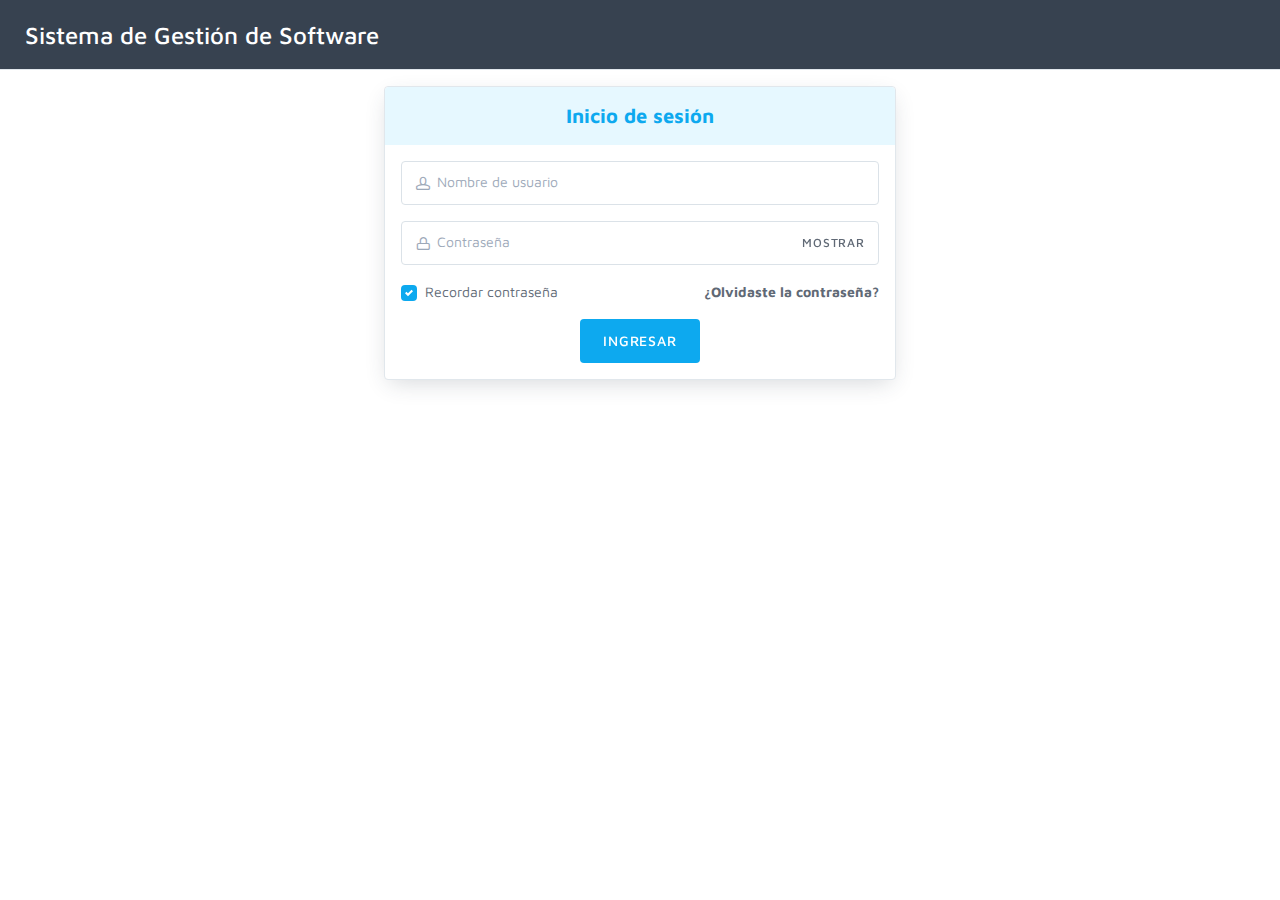
==== commit d238eb33: "Solicitudes a aprobarse por el personal de soporte" ====
--- a/view/index.html
+++ b/view/index.html
@@ -37,23 +37,8 @@
           <span class="input-group-addon"><i class="icon-lock"></i></span>
           <div class="input-group-btn"><a class="btn btn-sm mt-1" id="show-password">Mostrar</a></div>
         </div>
-        <!-- Kaptcha -->
+        <!-- Ingresar y otras opciones -->
         <div class="row">
-          <div class="col-sm-auto mb-sm-0 mb-2 text-center">
-            <img src="http://demos.qtcteam.com/gestionarbitraje/kaptcha.jpg" class="kaptcha" alt="Código Kaptcha">
-          </div>
-          <div class="col">
-            <div class="form-group input-group">
-              <input class="form-control" type="text" name="login-kaptcha" placeholder="Ingrese el código" required>
-              <span class="input-group-addon"><i class="icon-circle-check"></i></span>
-            </div>
-          </div>
-          <div class="col-auto text-right">
-            <button type="button" class="btn btn-info ml-0" data-toggle="tooltip" data-placement="top" data-original-title="Recargar la imagen"><i class="icon-repeat mb-1"></i></button>
-          </div>
-        </div>
-        <!-- Ingresar y otras opciones -->
-        <div class="row mb-2">
           <div class="col-6">
             <div class="custom-control custom-checkbox">
               <input class="custom-control-input" type="checkbox" id="recuerdame" name="recuerdame" checked>
@@ -64,13 +49,8 @@
             <a class="navi-link text-bold" href="password.html">¿Olvidaste la contraseña?</a>
           </div>
         </div>
-        <div class="text-center">
+        <div class="text-center mt-2">
           <button class="btn btn-primary" type="submit" id="login-submit">Ingresar</button>
-        </div>
-        <!-- Registro -->
-        <hr class="mt-3">
-        <div class="text-center mt-3">
-          ¿Aún no has creado tu cuenta? <a href="registro.html"><strong>Regístrate</strong></a>
         </div>
       </form>
     </div>
